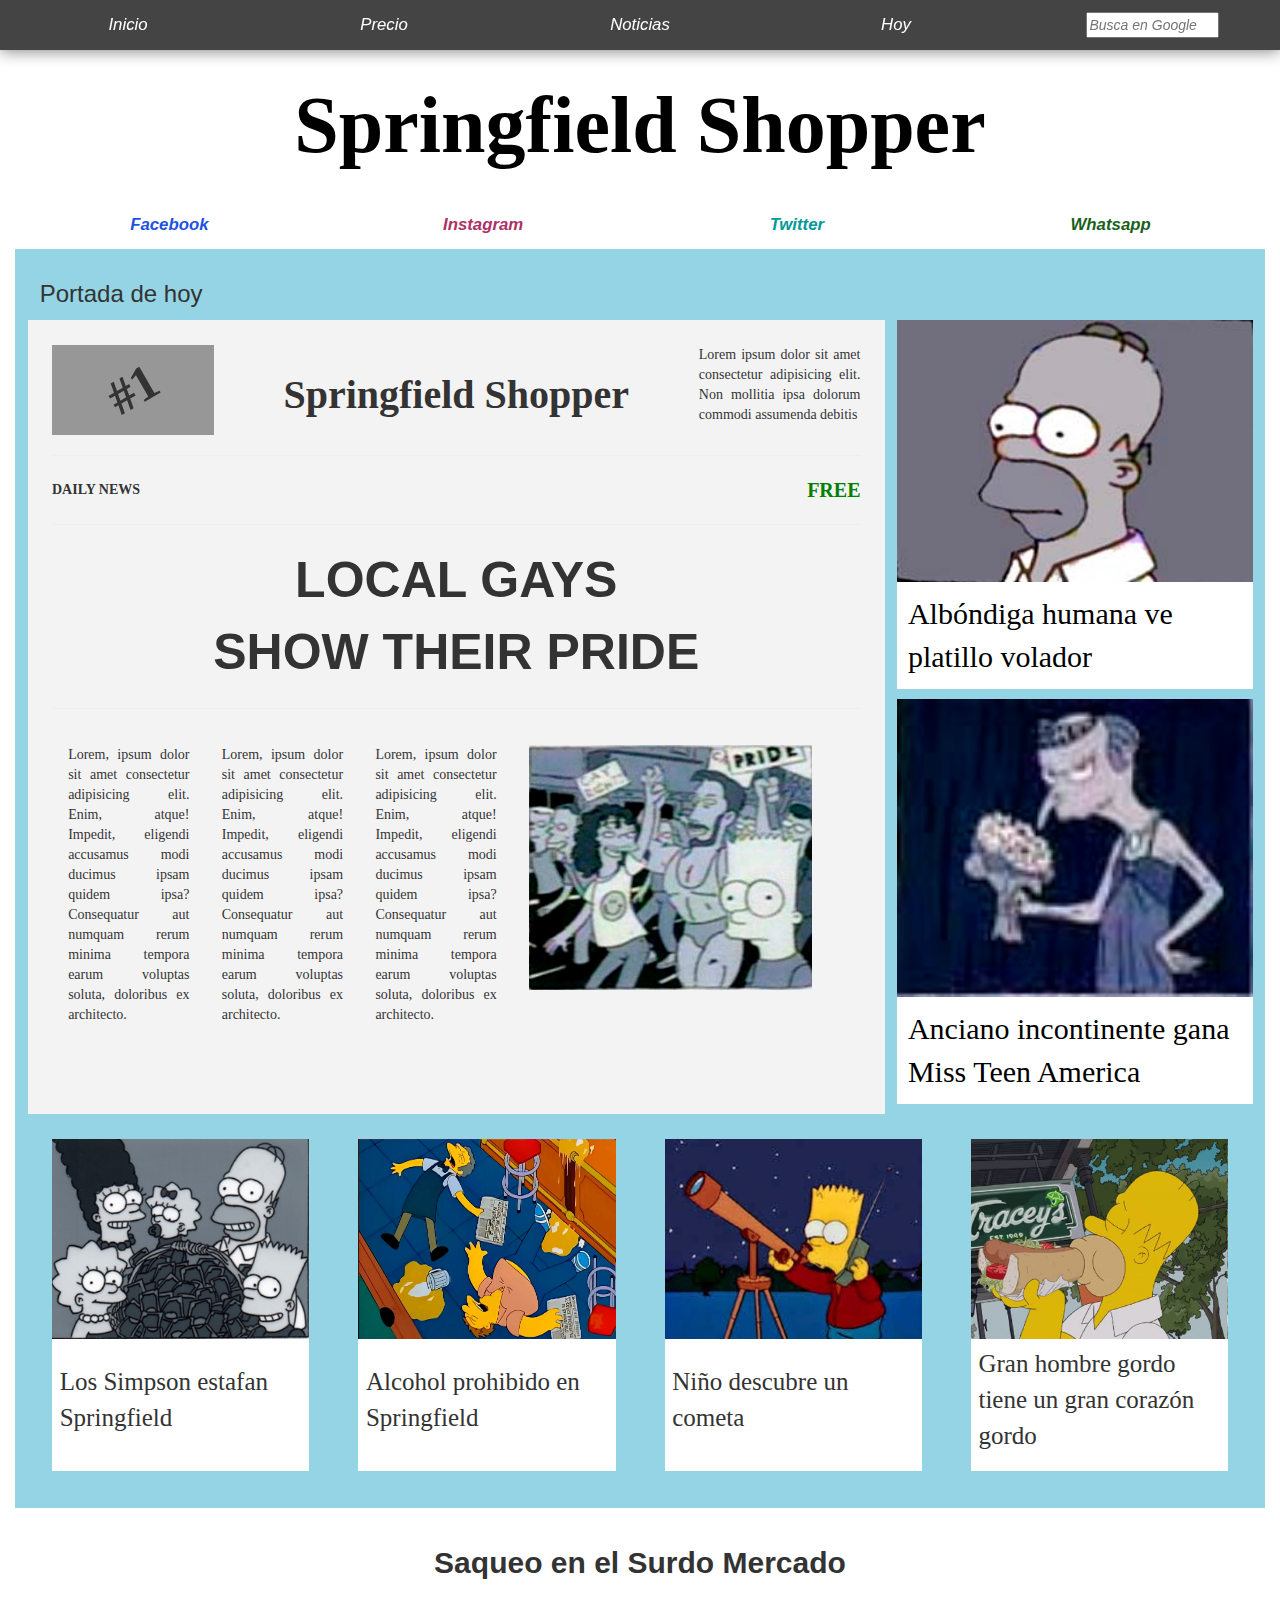
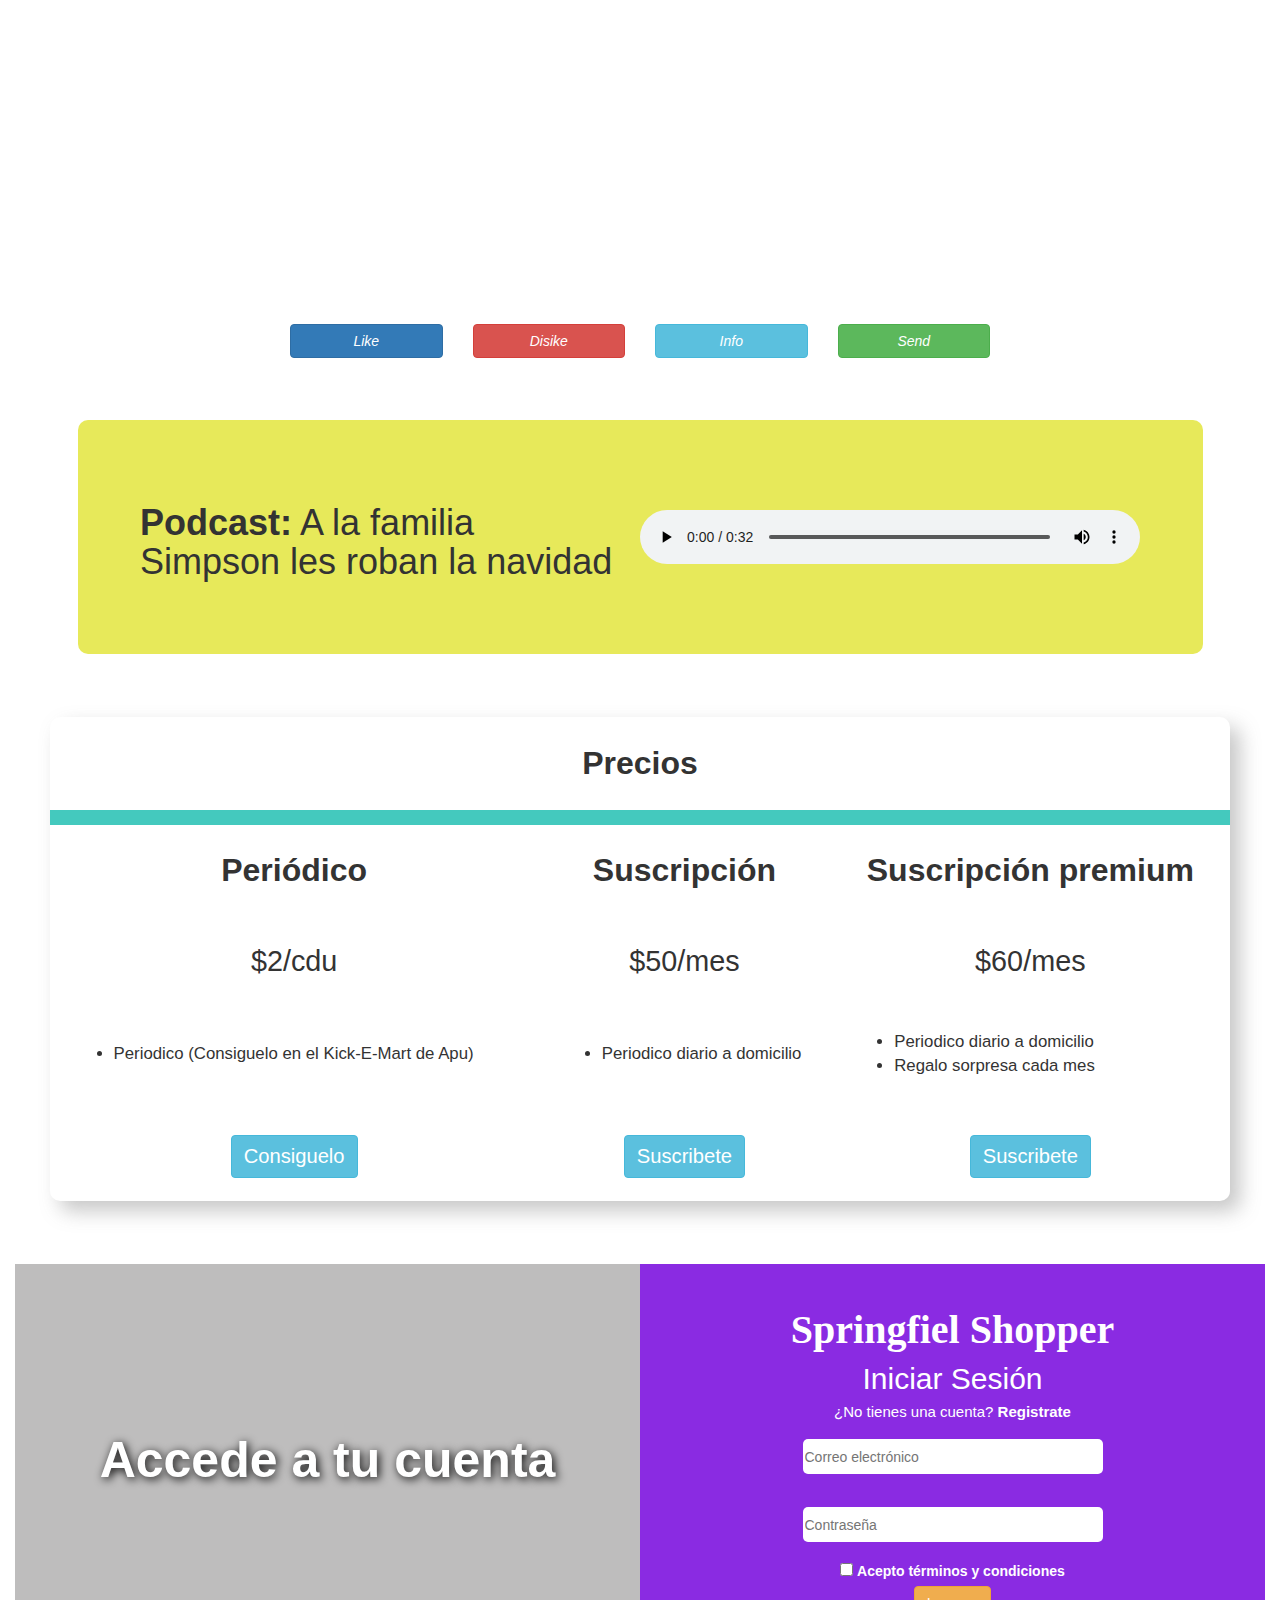
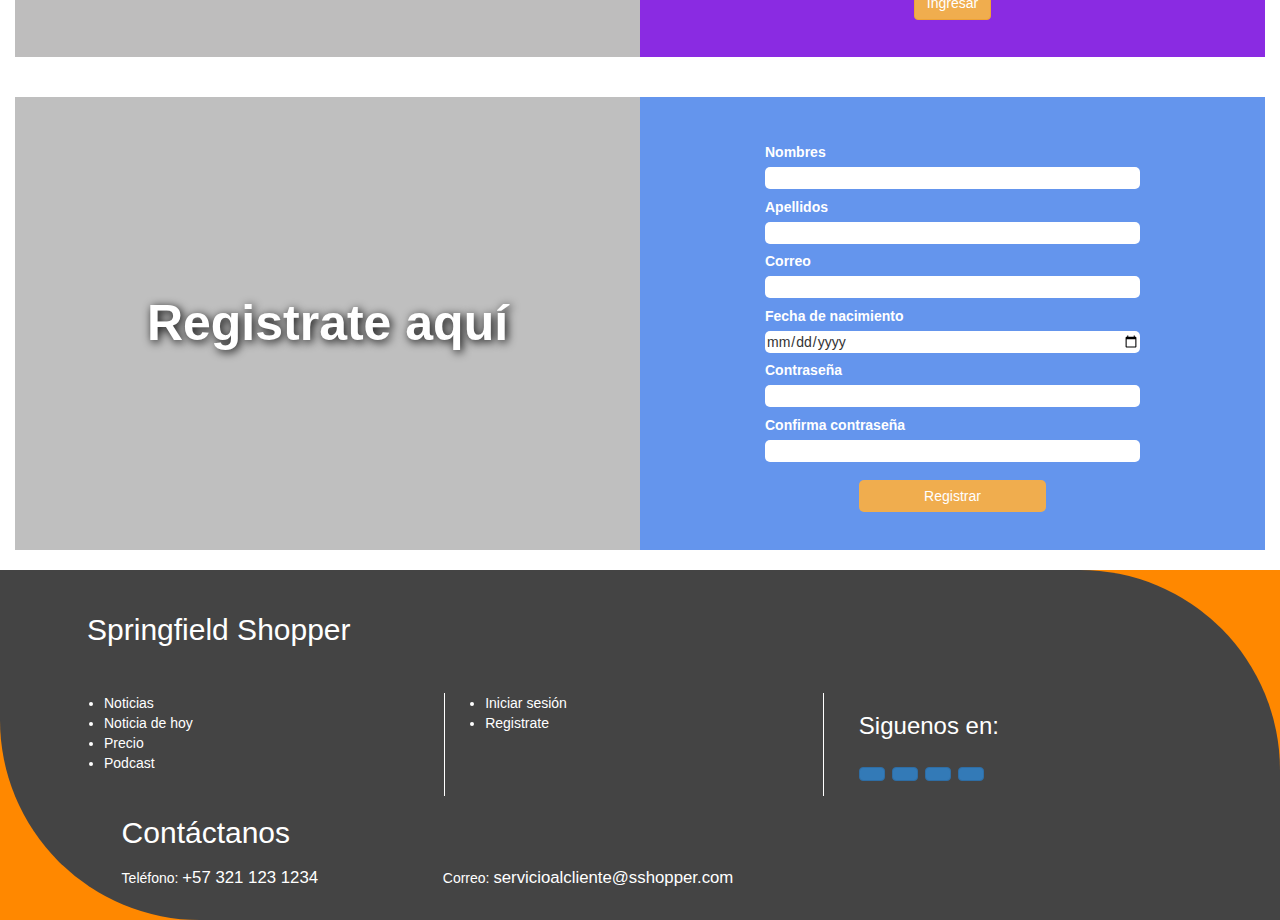
==== index.html @ ce27f29b "ortografia corregida" ====
<!DOCTYPE html>
<html lang="es">

<head>
    <meta charset="UTF-8">
    <meta http-equiv="X-UA-Compatible" content="IE=edge">
    <meta name="viewport" content="width=device-width, initial-scale=1.0">
    <link rel="shortcut icon" href="img/favicon.ico" type="image/x-icon">
    <link rel="stylesheet" href="https://maxcdn.bootstrapcdn.com/bootstrap/3.3.7/css/bootstrap.min.css"
        integrity="sha384-BVYiiSIFeK1dGmJRAkycuHAHRg32OmUcww7on3RYdg4Va+PmSTsz/K68vbdEjh4u" crossorigin="anonymous" />
    <link rel="stylesheet" href="https://use.fontawesome.com/releases/v5.8.1/css/all.css"
        integrity="sha384-50oBUHEmvpQ+1lW4y57PTFmhCaXp0ML5d60M1M7uH2+nqUivzIebhndOJK28anvf" crossorigin="anonymous">
    <link rel="stylesheet" href="style.css">
    <title>Springfield Shopper</title>
</head>

<body>
    <div class="container-fluid">
        <header>
            <nav>
                <div>
                    <a href="#"><i class="fas fa-home"> Inicio</i></a>
                </div>
                <div>
                    <a href="#precioss"><i class="fas fa-dollar-sign"> Precio</i></a>
                </div>
                <div>
                    <a href="#noticias2"><i class="fas fa-indent"> Noticias</i></a>
                </div>
                <div>
                    <a href="#articulo"><i class="fas fa-calendar-week"> Hoy</i></a>
                </div>
                <div class="buscar">
                    <form class="formulario" target="_blank" action="https://www.google.com/">
                        <i class="fas fa-search" style="color:white"> <input class="buscador" type="text"
                                placeholder="Busca en Google" autocomplete="name" style="color:black"></i>
                    </form>
                </div>
            </nav>
        
            <div class="titulo">
                <span>Springfield Shopper</span>
            </div>
            <div class="row redes">
                <div class="col-md-3">
                    <a href="https://www.facebook.com/" target="_blank"><i class="fab fa-facebook-f"
                            style="color:rgb(30, 82, 226)"> Facebook</i></a>
                </div>
                <div class="col-md-3">
                    <a href="https://www.instagram.com/" target="_blank"><i class="fab fa-instagram"
                            style="color:rgb(172, 50, 101)"> Instagram</i></a>
                </div>
                <div class="col-md-3">
                    <a href="https://www.twitter.com/" target="_blank"><i class="fab fa-twitter"
                            style="color:rgb(0, 153, 153)"> Twitter</i></a>
                </div>
                <div class="col-md-3">
                    <a href="https://web.whatsapp.com/" target="_blank"><i class="fab fa-whatsapp"
                            style="color:rgb(27, 95, 27)"> Whatsapp</i></a>
                </div>
            </div>
        </header>
            <section id="inicio">
            <div class="contenido">
                <div class="textoInicial">
                    <h3>Portada de hoy</h3>
                </div>
                <div class="contenedor2">
                    <article class="portada" id="articulo">
                        <div class="encabezado">
                            <div class="uno"><span>#1</span></div>
                            <h2 class="tituloPortada">Springfield Shopper</h2>
                            <div class="miniParrafo">
                                <p>
                                    Lorem ipsum dolor sit amet consectetur adipisicing elit. Non mollitia ipsa dolorum
                                    commodi
                                    assumenda debitis
                                </p>
                            </div>
                        </div>
                        <hr>
                        <div class="daily">
                            <div><strong>DAILY NEWS</strong></div>
                            <div class="precio"><strong>FREE</strong></div>
                        </div>
                        <hr>
                        <div class="local"><strong>LOCAL GAYS<br>SHOW THEIR PRIDE</strong></div>
                        <hr>
                        <div class="textos">
                            <div class="parrafo">
                                <p>
                                    Lorem, ipsum dolor sit amet consectetur adipisicing elit. Enim, atque! Impedit,
                                    eligendi
                                    accusamus modi ducimus ipsam quidem ipsa? Consequatur aut numquam rerum minima
                                    tempora
                                    earum   
                                    voluptas soluta, doloribus ex architecto.
                                </p>
                            </div>
                            <div class="parrafo">
                                <p>
                                    Lorem, ipsum dolor sit amet consectetur adipisicing elit. Enim, atque! Impedit,
                                    eligendi
                                    accusamus modi ducimus ipsam quidem ipsa? Consequatur aut numquam rerum minima
                                    tempora
                                    earum
                                    voluptas soluta, doloribus ex architecto.
                                </p>
                            </div>
                            <div class="parrafo">
                                <p>
                                    Lorem, ipsum dolor sit amet consectetur adipisicing elit. Enim, atque! Impedit,
                                    eligendi
                                    accusamus modi ducimus ipsam quidem ipsa? Consequatur aut numquam rerum minima
                                    tempora
                                    earum
                                    voluptas soluta, doloribus ex architecto.
                                </p>
                            </div>
                            <div class="imagen">
                                <img src="img/imagen1.jpg" alt="Imagen de portada del periodico de hoy">
                            </div>
                        </div>
                    </article>
                    <aside>
                        <a href="#">
                            <div class="noticiaDerecha noticia1">
                                <img src="img/foto-homero.jpg" alt="Foto de Homero Simpsom">
                                <p>Albóndiga humana ve platillo volador</p>
                            </div>
                        </a>
                        <a href="#">
                            <div class="noticiaDerecha noticia2">
                                <img class="img-responsive" src="img/miss-Burns.jpg" alt="Señor Burns vestido de reina">
                                <p>Anciano incontinente gana Miss Teen America</p>
                            </div>
                        </a>
                    </aside>
                    <div class="contenidoInferior" id="noticias2">
                        <div class="noticiaInferior noticia3">
                            <img class="img-responsive" src="img/familia-simpson.png"
                                alt="Los Simpsons con una canasta de dinero">
                            <p>Los Simpson estafan Springfield</p>
                        </div>
                        <div class="noticiaInferior noticia4">
                            <img class="img-responsive" src="img/borrachos-sin-alcohol.jpg" alt="Borrachos sin alcohol">
                            <p>Alcohol prohibido en Springfield</p>
                        </div>
                        <div class="noticiaInferior noticia5">
                            <img class="img-responsive" src="img/bart-cometa.jpg" alt="Borrachos sin alcohol">
                            <p>Niño descubre un cometa</p>
                        </div>
                        <div class="noticiaInferior noticia6">
                            <img class="img-responsive" src="img/homero-comiendo.jpg" alt="Borrachos sin alcohol">
                            <p>Gran hombre gordo tiene un gran corazón gordo</p>
                        </div>
                    </div>
                </div>
            </div>
            <div class="videoSeccion">
                <h2 class="text-center tituloVideo">Saqueo en el Surdo Mercado</h2>
                <div class="video">
                    <iframe width="560" height="315" src="https://www.youtube.com/embed/u6R6z0Lb7hE"
                        title="YouTube video player"
                        allow="accelerometer; autoplay; clipboard-write; encrypted-media; gyroscope; picture-in-picture"
                        allowfullscreen>
                    </iframe>
                    <div class="row">
                        <div class="col-md-3">
                            <button class="btn btn-block btn-primary" style="outline:none"><i class="fas fa-thumbs-up">
                                    Like</i></button>
                        </div>
                        <div class="col-md-3">
                            <button class="btn btn-block btn-danger" style="outline:none"><i class="fas fa-thumbs-down">
                                    Disike</i></button>
                        </div>
                        <div class="col-md-3">
                            <button class="btn btn-block btn-info" style="outline:none"><i class="fas fa-info-circle">
                                    Info</i></button>
                        </div>
                        <div class="col-md-3">
                            <button class="btn btn-block btn-success" style="outline:none"><i
                                    class="fas fa-paper-plane">
                                    Send</i></button>
                        </div>
                    </div>
                </div>
            </div>
            <div class="audio" id="podcastSection">
                <div class="podcastTitulo">
                    <h1>
                        <b>Podcast:</b> A la familia Simpson les roban la navidad
                    </h1>
                </div>
                <div class="podcast">
                    <audio src="audio/noticia-los-simpsons.mp3" controls></audio>
                </div>
            </div>
            <div class="tablaPrecios" id="precioss">
                <table>
                    <tr class="tituloPrecios">
                        <th colspan="3">Precios</th>
                    </tr>
                    <tr>
                        <th>Periódico</th>
                        <th>Suscripción</th>
                        <th>Suscripción premium</th>
                    </tr>
                    <tr class="valores">
                        <td>$2/cdu</td>
                        <td>$50/mes</td>
                        <td>$60/mes</td>
                    </tr>
                    <tr class="listas">
                        <td>
                            <ul>
                                <li>Periodico (Consiguelo en el Kick-E-Mart de Apu)</li>
                            </ul>
                        </td>
                        <td>
                            <ul>
                                <li>Periodico diario a domicilio</li>
                            </ul>
                        </td>
                        <td>
                            <ul>
                                <li>Periodico diario a domicilio</li>
                                <li>Regalo sorpresa cada mes</li>
                            </ul>
                        </td>
                    </tr>
                    <tr class="botonesTabla">
                        <td>
                            <button class="btn btn-default btn-info">Consiguelo</button>
                        </td>
                        <td>
                            <button class="btn btn-default btn-info">Suscribete</button>
                        </td>
                        <td>
                            <button class="btn btn-default btn-info">Suscribete</button>
                        </td>
                    </tr>
                </table>
            </div>
            <div class="preciosSeccion">
                <div class="oferta">
                    <span class="text-center">
                        <strong>
                            Accede a tu cuenta <i class="fas fa-arrow-right"></i>
                        </strong>
                    </span>
                </div>
                <div class="login text-center" id="inicioSesion">
                    <div class="tituloLogin">
                        <span>Springfiel Shopper</span>
                    </div>
                    <div class="titulo2Login">
                        <span>
                            Iniciar Sesión
                        </span>
                    </div>
                    <div class="titulo3Login">
                        <span>
                            ¿No tienes una cuenta? <a href="#"><strong>
                                <a href="#registroSeccion" style="color:white">Registrate</a>
                            </strong></a>
                        </span>
                    </div>
                    <form>
                        <div>
                            <i class="fas fa-envelope-square"></i>
                            <input type="email" autocomplete="email" placeholder="Correo electrónico" required>
                        </div>
                        <div>
                            <i class="fas fa-key"></i>
                            <input type="password" autocomplete="current-password" placeholder="Contraseña" required>
                        </div>
                        <div>
                            <input type="checkbox" name="Terminos y condiciones" required>
                            <label>Acepto términos y condiciones</label>
                        </div>
                        <div>
                            <input class="btn btn-default btn-warning" type="submit" value="Ingresar">
                        </div>
                    </form>
                </div>
            </div>
            <div class="registro" id="registroSeccion">
                <div class="registroTitulo">
                    <div class="fondo">
                        <span>Registrate aquí <i class="fas fa-arrow-right"></i></span>
                    </div>
                </div>
                <div class="registroDatos">
                    <form action="#">
                        <label>Nombres</label>
                        <input type="text" autocomplete="name" required>
                        <label>Apellidos</label>
                        <input type="text" autocomplete="name" required>
                        <label>Correo</label>
                        <input type="email" autocomplete="email" required>
                        <label>Fecha de nacimiento</label>
                        <input type="date" required>
                        <label>Contraseña</label>
                        <input type="password" autocomplete="current-password" required>
                        <label>Confirma contraseña</label>
                        <input type="password" autocomplete="current-password" required>
                        <input class="btn btn-default btn-warning" type="submit" value="Registrar">
                    </form>
                </div>
            </div>
        </section>
        <footer>
            <div class="fondoFooter">
                <div class="tituloFooter">
                    <h2>Springfield Shopper</h2>
                </div>
                <div class="seccionUno">
                    <ul>
                        <li>
                            <a href="#noticias2">Noticias</a>
                        </li>
                        <li>
                            <a href="#articulo">Noticia de hoy</a>
                        </li>
                        <li>
                            <a href="#precioss">Precio</a>
                        </li>
                        <li>
                            <a href="#podcastSection">Podcast</a>
                        </li>
                    </ul>
                </div>
                <div class="seccionDos">
                    <ul>
                        <li>
                            <a href="#inicioSesion">Iniciar sesión</a>
                        </li>
                        <li>
                            <a href="#registroSeccion">Registrate</a>
                        </li>
                    </ul>
                </div>
                <div class="seccionTres">
                    <div class="siguenos">
                        <h3>Siguenos en:</h3>
                    </div>
                    <div class="redesFooter">
                        <ul>
                            <li>
                                <button class="btn btn-default btn-primary botonFb">
                                    <i class="fab fa-facebook-f"></i>
                                </button>
                            </li>
                            <li>
                                <button class="btn btn-default btn-primary botonIns">
                                    <i class="fab fa-instagram"></i>
                                </button>
                            </li>
                            <li>
                                <button class="btn btn-default btn-primary botonTwtt">
                                    <i class="fab fa-twitter"></i>
                                </button>
                            </li>
                            <li>
                                <button class="btn btn-default btn-primary botonWasp">
                                    <i class="fab fa-whatsapp"></i>
                                </button>
                            </li>
                        </ul>
                    </div>
                </div>
                <div class="contactanos">
                    <div class="tituloContact">
                        <h2>Contáctanos</h2>
                    </div>
                    <div class="telefono">
                        <span>Teléfono: </span><a href="tel:+573211231234">+57 321 123 1234</a>
                    </div>
                    <div class="correo">
                        <span>Correo: </span><a
                            href="mailto:servicioalcliente@sshopper.com">servicioalcliente@sshopper.com</a>
                    </div>
                </div>
            </div>
        </footer>
    </div>
    <script src="botonesFooter.js"></script>
</body>
</html>
---- style.css ----
nav {
    background-color: rgb(68, 68, 68);
    width: 100%;
    height: 50px;
    display: flex;
    align-items: center;
    justify-content: center;
    position: fixed;
    z-index: 100;
    box-shadow: 0px 1px 15px gray;
    top:0;
    left: 0;
}
nav div {
    width: 20%;
    display: flex;
    justify-content: center;
    text-align: center;
}

nav div a {
    width: 100%;
    font-size: larger;
    color: white;
}

nav div input {
    width: 70%;
    outline: none;
}

@media all and (max-width:420px){
    nav div i input {
        display: none;
    }
    nav div a {
        font-size: small;
    }
    .buscar {
        width: 5%;
    }
}

.titulo {
    margin-top: 50px;
    width: 100%;
    height: 150px;
    background-color: white;
    display: flex;
    align-items: center;
    font-weight: bold;
}

.titulo span {
    width: 100%;
    text-align: center;
    color:black;
    font-size: 80px;
    font-family: 'Times New Roman', Times, serif;
    justify-content: center;
}

@media screen and (max-width:730px){
    .titulo span {
        font-size: 50px;
    }
}

.redes {
    width: 800px;
    width: inherit;
    text-align: center;
    background-color: transparent;
    padding: 1%;
}

.redes div i {
    color: white;
    font-size: larger;
    font-weight: bold;
}

.redes div i:hover {
    text-decoration: underline;
}

.textoInicial {
    margin: 1%;
    font-weight: bold;
    font-size: larger   ;
}

.contenido {
    width: 100%;
    background-color: rgb(148, 212, 228);
    padding: 1%;
    padding-top: 1%;
}

.portada {
    width: 70%;
    /* max-height: 815px; */
    background-color: rgb(243, 243, 243);
    font-family: 'Times New Roman', Times, serif;
    padding: 2%;
}

.encabezado {
    display: flex;
    align-items: center;
}

.uno {
    width: 20%;
    height: 90px;
    background-color: rgb(151, 151, 151);
    display: flex;
    align-items: center;
    justify-content: center;
    font-size: 50px;
    font-weight: bolder;
}

.uno span {
    transform: rotate(-30deg);
}

.tituloPortada {
    width: 60%;
    text-align: center;
    font-size: 40px;
    font-weight: bold;
}

.miniParrafo {
    width: 20%;
    text-align: justify;
}

.daily {
    display: flex;
    align-items: center;
}

.daily div {
    width: 50%;
}

.precio {
    width: 50%;
    text-align: right;
    font-size: 20px;
    color: green;
}

.local {
    text-align: center;
    font-size: 50px;
    font-family: Arial, Helvetica, sans-serif;
}

@media screen and (max-width:730px){
    .local {
        font-size: 30px;
    }
    .tituloPortada {
        font-size: 20px;
    }
    .portada p {
        font-size: 50%;
    }
}

.textos {
    display: flex;
}

.parrafo {
    width: 19%;
    text-align: justify;
    padding: 2%;
}

.parrafo p {
    word-wrap: break-word;
    font-size: 100%;
}

@media screen and (max-width:700px){
    .parrafo p {
        font-size: 70%;
    }
}

.imagen {
    width: 39%;
    padding: 2%;
}

.imagen img {
   width: 100%;
}

@media screen and (max-width:440px){
    .textos {
        flex-wrap: wrap;
    }
    .imagen {
        width: 100%;
        order: 1;
    }
    .parrafo {
        width: 30%;
        order: 2;
    }
}

.contenedor2 {
    display: flex;
    flex-wrap: wrap;
}

aside {
    width: 29%;
    margin-left: 1%;
}

.noticiaDerecha {
    background-color: white;
}

aside img {
    width: 100%;
}

aside div p {
    width: 100%;
    font-size: 30px;
    color: black;
    font-family: 'Times New Roman', Times, serif;
    padding: 3%;
}

.contenidoInferior {
    width: 100%;
    display: flex;
}

.contenidoInferior .noticiaInferior {
    width: 25%;
    margin: 2%;
    background-color: white;
    display: flex;
    flex-wrap: wrap;
    cursor: pointer;
}

.contenidoInferior .noticiaInferior img {
    width: 100%;
    height: 200px;
}

.contenidoInferior .noticiaInferior p {
    width: 100%;
    font-family: 'Times New Roman', Times, serif;
    font-size: 25px;
    padding: 3%;
}

@media screen and (max-width:963px){
    aside {
        width: 100%;
        padding: 0;
        margin: 0;
    }
    .noticiaDerecha {
        width: 97%;
        max-height: 300px;
        display: flex;
        margin: 1%;
    }
    .contenidoInferior{
        width: 100%;
        flex-wrap: wrap;
    }
    .contenidoInferior .noticiaInferior, .portada {
        width: 100%;
    }
    .contenidoInferior .noticiaInferior img, .noticiaDerecha img  {
        width: 45%;
        height: auto;
    }
    .contenidoInferior .noticiaInferior p, .noticiaDerecha p {
        width: 55%;
        font-size: 40px;
    }
    .contenidoInferior {
        padding: 0;
    }
    .portada {
        height: auto;
        margin-bottom: 5%;
    }
}

@media screen and (max-width:530px){
    .noticiaDerecha p, .contenidoInferior .noticiaInferior p {
        font-size: 100%;
    }
}

.tituloVideo {
    margin-top: 3%;
    font-weight: bold;
    font-family: sans-serif;
}

.video {
    width: 100%;
    max-width: 700px;
    margin: auto;
    margin-top: 2%;
}

.video iframe {
    width: 100%;
    border: none;
}

.audio {
    display: flex;
    margin: 5%;
    background-color: rgb(231, 233, 90);
    left: 0;
    padding: 5%;
    border-radius: 10px;
    flex-wrap: wrap;
}

.podcastTitulo {
    width: 50%;
    display: flex;
    justify-content: flex-end;
    align-items: center;
    padding-right: 2%;
}

.podcast {
    width: 50%;
    display: flex;
    justify-content: flex-start;
    align-items: center;
}

.podcast audio {
    width: 100%;
    outline: none;  
}

.preciosSeccion {
    display: flex;
    width: 100%;
    margin-top: 5%;
    height: auto;
    flex-wrap: wrap;
}

.tablaPrecios {
    display: flex;
    justify-content: center;
    align-items: center;
}

table {
    width: 100%;
    max-width: 1180px;
    text-align: center;
    box-shadow: 10px 10px 20px rgba(128, 128, 128, 0.445);
    border-radius: 10px;
}

.tituloPrecios {
    border-bottom: 15px solid rgb(68, 201, 190);
}

td {
    padding: 2%;
    font-size: larger;
}

th {
    text-align: center;
    padding: 2%;
    font-size: xx-large;
}

.valores {
    font-size: x-large;
}

td {
    margin: 10px;
}
.listas {
    text-align: left;
}

.botonesTabla td button {
    font-size: larger;
}

.oferta {
    width: 50%;
    background-image: url(https://www.lavanguardia.com/files/image_948_465/uploads/2019/12/11/5fa5316a6d007.png);
}

.oferta span {
    background-color: rgba(82, 81, 81, 0.377);
    width: 100%;
    height: 100%;
    display: flex;
    align-items: center;
    justify-content: center;
    font-family: Arial, Helvetica, sans-serif;
    font-size: 50px;
    color: white;
    flex-wrap: wrap;
    text-shadow: 2px 2px 10px rgb(0 0 0);
}

.login {
    width: 50%;
    display: flex;
    flex-wrap: wrap;
    justify-content: center;
    background-color: blueviolet;
    padding: 3%;
    height: auto;
}

.login div {
    width: 100%;
    word-wrap: break-word;
}

.login div span, label {
    color: white;
}

.login .tituloLogin {
    font-size: 40px;
    font-family: 'Times New Roman', Times, serif;
    font-weight: bolder;
}

.login .titulo2Login {
    font-size: 30px;
}

.login .titulo3Login {
    font-size: 15px;
}

.login form {
    width: 100%;
    display: flex;
    flex-wrap: wrap;
    align-items: center;
}

.login form input[type="email"], .login form input[type="password"] {
    width: 80%;
    max-width: 300px;
    height: 35px;
    border-radius: 5px;
    border: none;
    outline: none;
    margin: 3%;
}

.registro {
    width: 100%;
    margin-top: 40px;
    display: flex;
    flex-wrap: wrap;
    margin-bottom: 20px;
}

.registro .fondo {
    width: 100%;
    height: 100%;
    background-color: rgba(94, 94, 94, 0.397);
    z-index: 1000;
    display: flex;
    justify-content: center;
    align-items: center;
    font-size: 50px;
    color: white;
    font-weight: bolder;
    text-shadow: 2px 2px 10px rgb(0 0 0);
}

.registroTitulo {
    width: 50%;
    background-image: url(https://hips.hearstapps.com/es.h-cdn.co/fotoes/images/noticias-cine/asi-hubiese-sido-springfield-el-spin-off-de-los-simpson/31368248-1-esl-ES/Asi-hubiese-sido-Springfield-el-spin-off-de-Los-Simpson.png?crop=1xw:0.7962674961119751xh;center,top&resize=980:*);
}

.registroTitulo, .oferta {
    background-attachment: fixed;
    background-repeat: no-repeat;
    background-size: cover;
    background-clip: padding-box;
    background-position: center;
}

.registroDatos {
    width: 50%;
    background-color: cornflowerblue;
    padding: 3%;
    padding-left: 10%;
    padding-right: 10%;
}

.registroDatos form {
    width: 100%;
    height: 100%;
    display: flex;
    flex-wrap: wrap;
}

.registroDatos form input {
    width: 100%;
    outline: none;
    border-radius: 5px;
    border: none;
}

.registroDatos form label {
    margin-top: 2%;
}

.registroDatos form input[type="submit"]{
    width: 50%;
    margin: auto;
    margin-top: 5%;
}

@media screen and (max-width:797px){
    .oferta, .registroTitulo, .podcastTitulo, .login, .registroDatos, .podcast {
        width: 100%;
    }
}

footer {
    width: 100%;
    height: 350px;
    background-color: rgb(255, 136, 0);
    position: absolute;
    left: 0;
}

.fondoFooter {
    width: 100%;
    height: inherit;
    background-color: rgb(68, 68, 68);
    border-top-right-radius: 200px;
    border-bottom-left-radius: 200px;
    display: flex;
    flex-wrap: wrap;
    color: white;
    padding-right: 5%;
    padding-left: 5%;
}

.tituloFooter, .contactanos, .seccionTres .siguenos,  .seccionTres .redesFooter, .contactanos .tituloContact {
    width: 100%;
}   

.seccionUno, .seccionDos, .seccionTres {
    width: 33%;
}

.tituloFooter {
    text-align: left;
    padding: 2%;
}

.seccionDos {
    border-right: 1px solid white;
    border-left: 1px solid white;
}

.seccionTres {
    display: flex;
    flex-wrap: wrap;
    padding-left: 3%;
}

.redesFooter ul{
    list-style: none;
    display: flex;
    margin: 0;
    padding: 0;
}

.redesFooter li {
    margin-right: 2%;
}

.seccionUno li a, .seccionDos li a {
    color: white;
}

.contactanos {
    width: 100%;
    max-width: 700px;
    display: flex;
    padding-left: 5%;
    padding-bottom: 2%;
    padding-top: 0;
    flex-wrap: wrap;
}

.contactanos .telefono, .contactanos .correo {
    width: 50%;;
}

.contactanos .telefono a, .contactanos .correo a {
    font-size: larger;
    color: white;
}

@media screen and (max-width:500px){
    .seccionUno, .seccionDos, .seccionTres, .contactanos .telefono, .contactanos .correo {
        width: 100%;
    }
    footer {
        height: auto;
    }
    .fondoFooter {
        border-top-right-radius: 70px;
        border-bottom-left-radius: 70px;
    }
}

@media screen and (max-width:680px){
    table {
        width: 10px;
        font-size: 10px;
    }
    .tituloPrecios th {
        font-size: larger;
    }
    th {
        font-size: small;
    }
    td {
        font-size: smaller;
    }
    .registro .fondo, .oferta span {
        font-size: 30px;
    }
    .valores {
        font-size: large;
    }
    table ul {
        padding-left: 10%;
    }
}
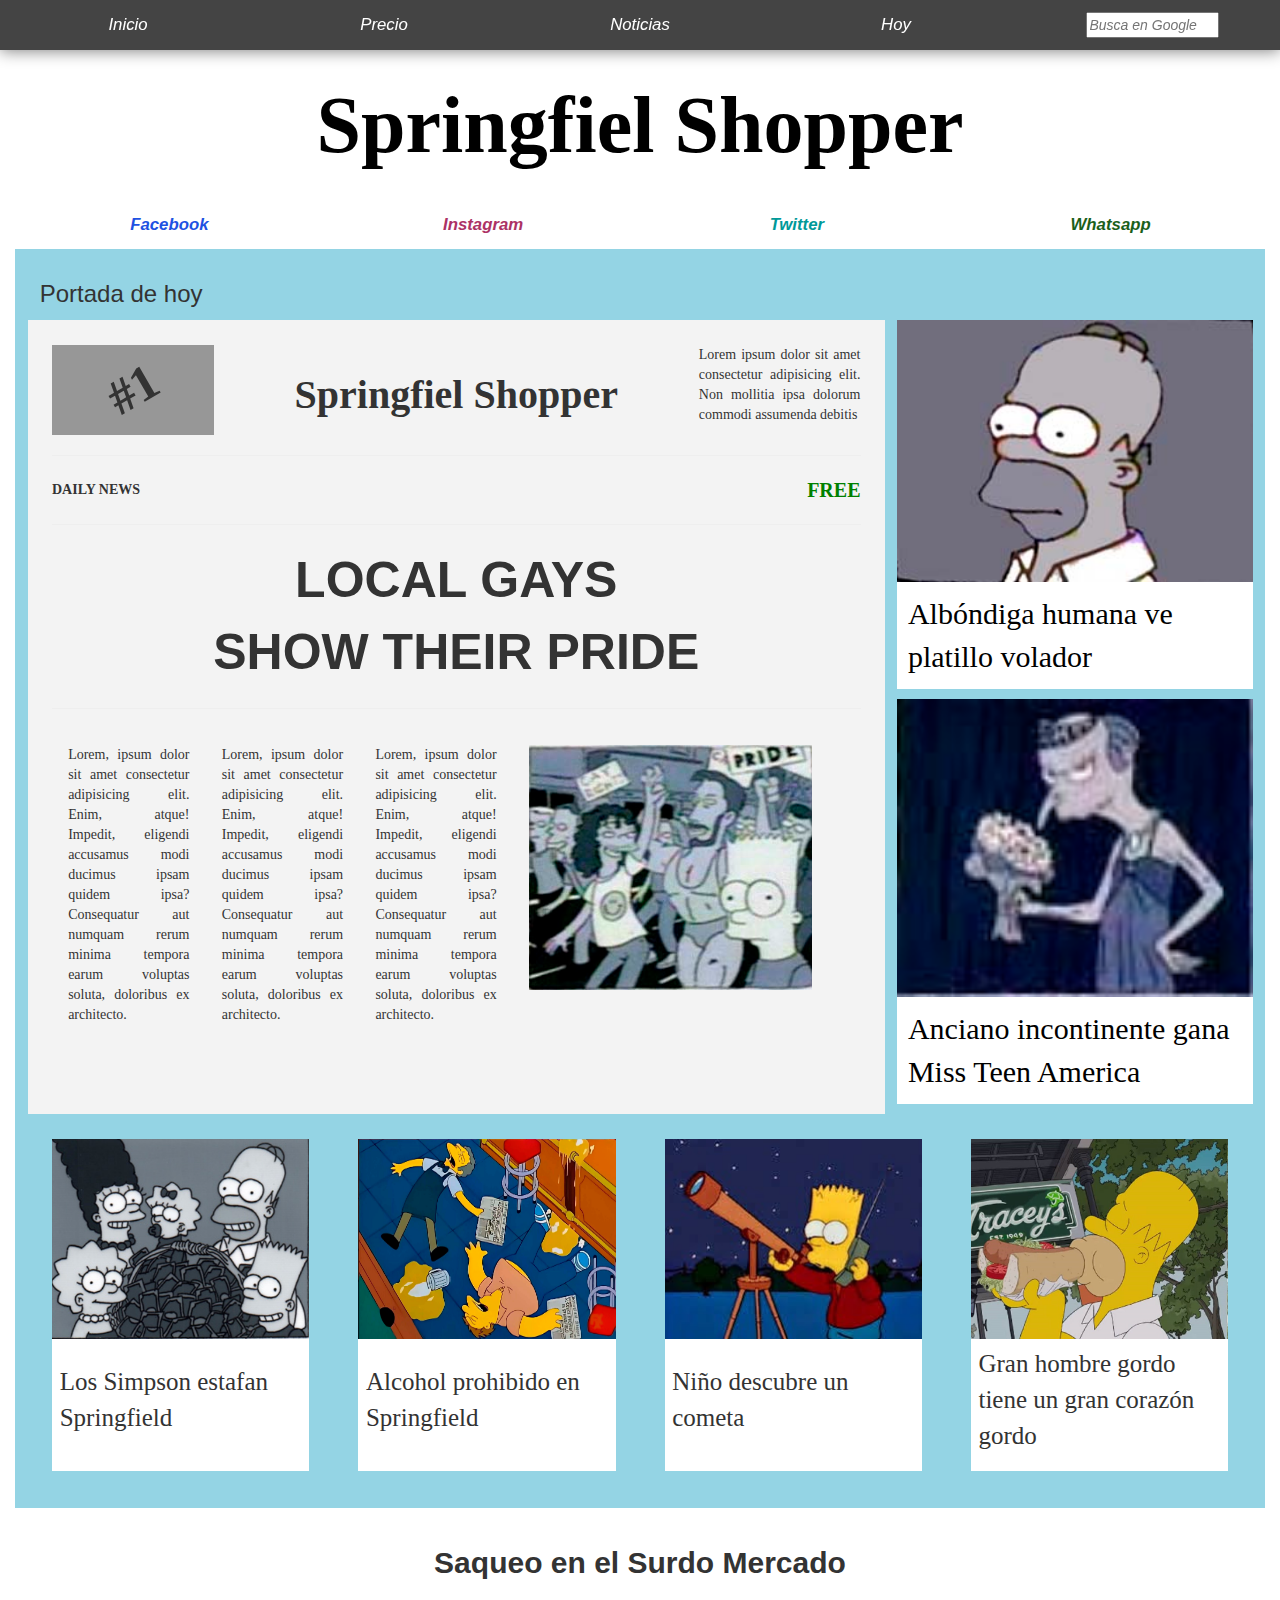
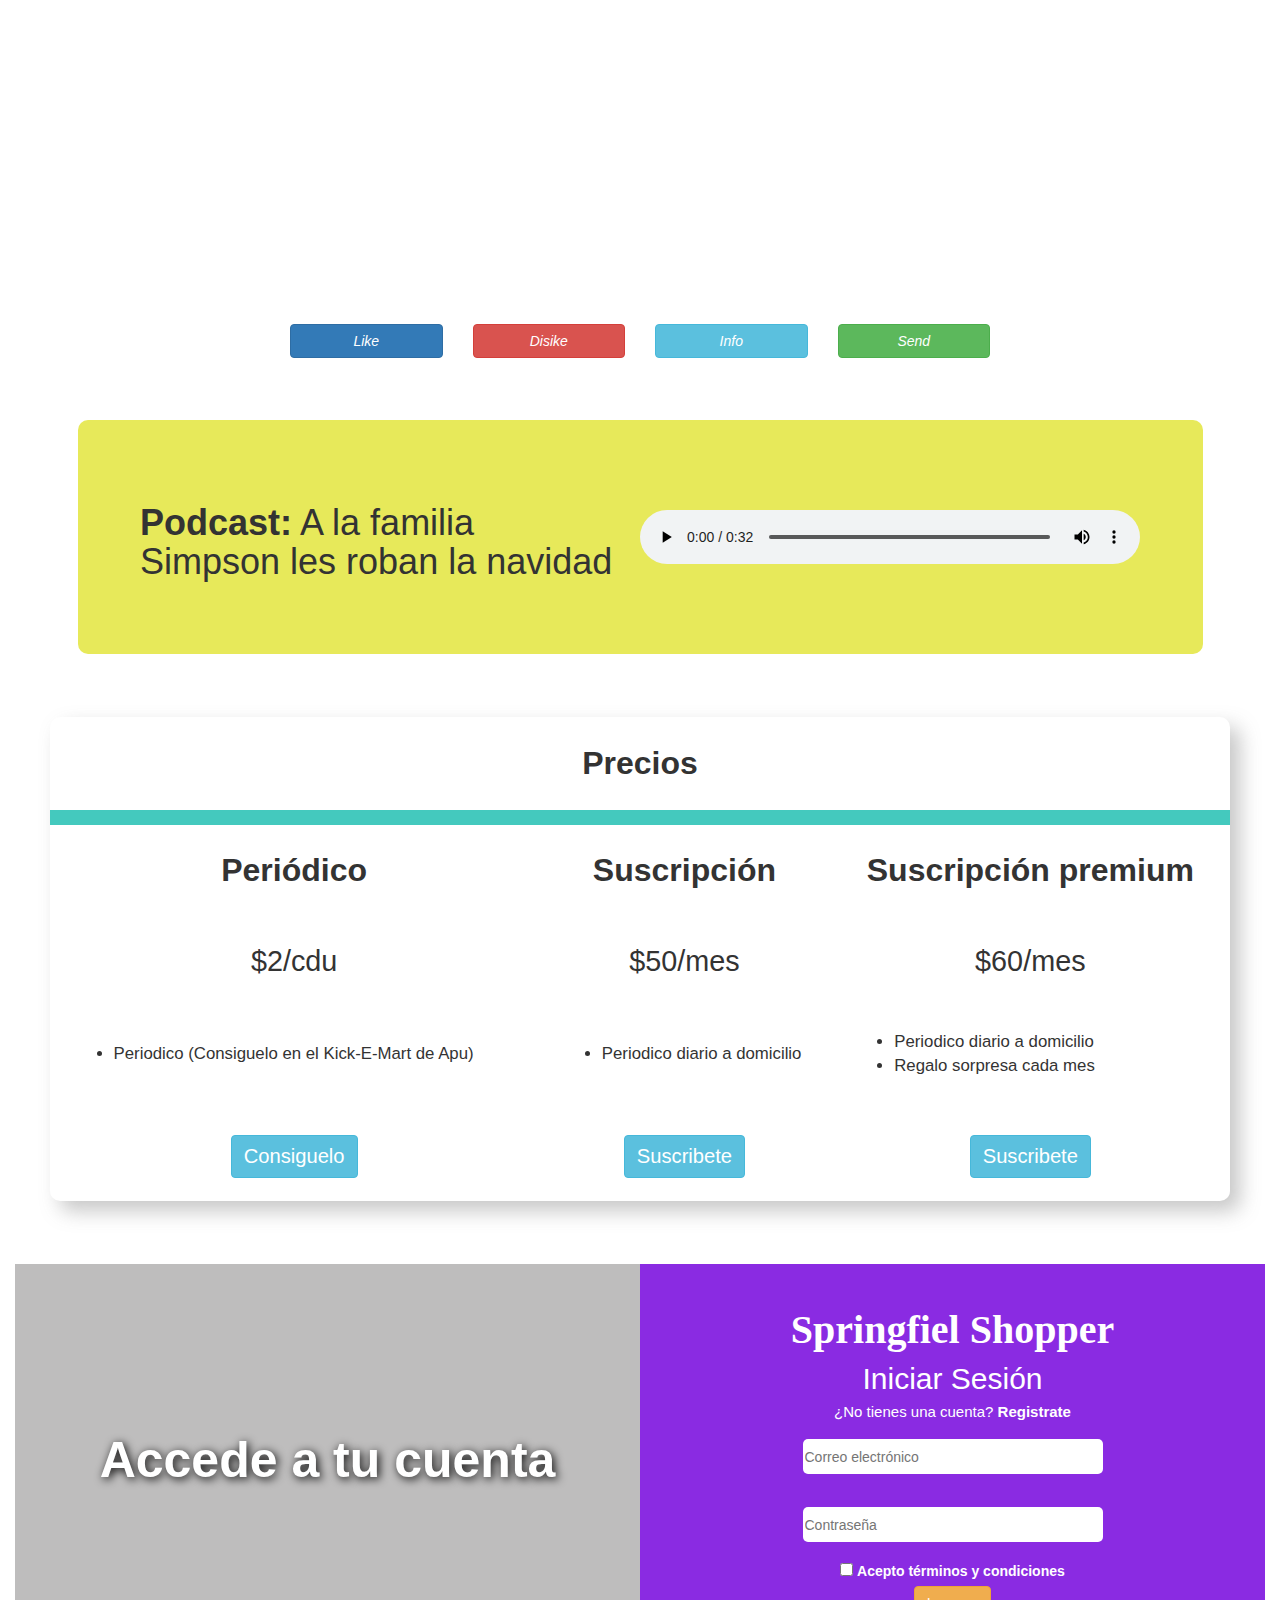
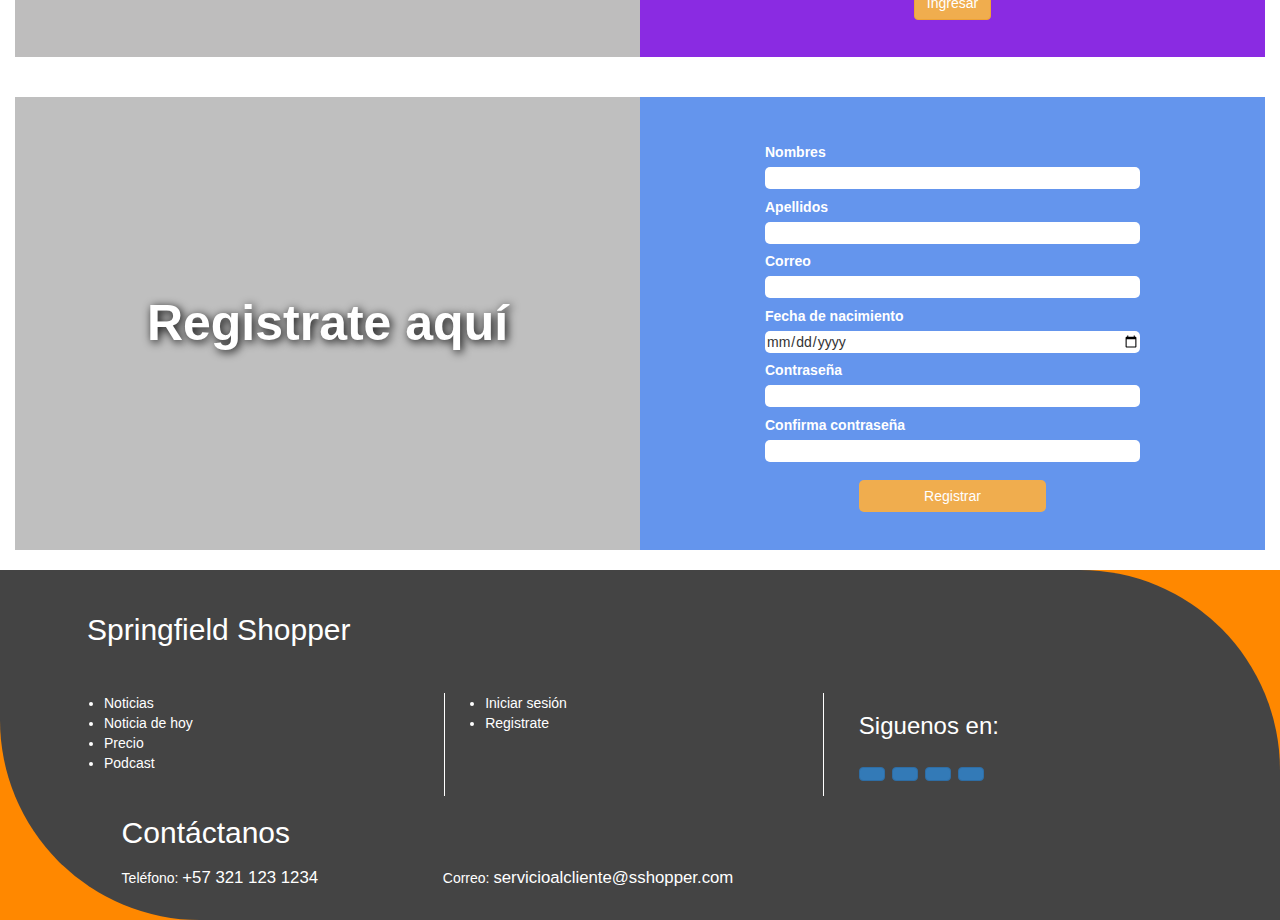
==== commit 57e62219: "iniciando con js" ====
--- a/index.html
+++ b/index.html
@@ -1,6 +1,5 @@
 <!DOCTYPE html>
 <html lang="es">
-
 <head>
     <meta charset="UTF-8">
     <meta http-equiv="X-UA-Compatible" content="IE=edge">
@@ -11,13 +10,13 @@
     <link rel="stylesheet" href="https://use.fontawesome.com/releases/v5.8.1/css/all.css"
         integrity="sha384-50oBUHEmvpQ+1lW4y57PTFmhCaXp0ML5d60M1M7uH2+nqUivzIebhndOJK28anvf" crossorigin="anonymous">
     <link rel="stylesheet" href="style.css">
-    <title>Springfield Shopper</title>
+    <title>Springfiel Shopper</title>
 </head>
 
 <body>
     <div class="container-fluid">
         <header>
-            <nav>
+            <nav class="barra">
                 <div>
                     <a href="#"><i class="fas fa-home"> Inicio</i></a>
                 </div>
@@ -39,7 +38,7 @@
             </nav>
         
             <div class="titulo">
-                <span>Springfield Shopper</span>
+                <span>Springfiel Shopper</span>
             </div>
             <div class="row redes">
                 <div class="col-md-3">
@@ -69,7 +68,7 @@
                     <article class="portada" id="articulo">
                         <div class="encabezado">
                             <div class="uno"><span>#1</span></div>
-                            <h2 class="tituloPortada">Springfield Shopper</h2>
+                            <h2 class="tituloPortada">Springfiel Shopper</h2>
                             <div class="miniParrafo">
                                 <p>
                                     Lorem ipsum dolor sit amet consectetur adipisicing elit. Non mollitia ipsa dolorum
@@ -386,5 +385,6 @@
         </footer>
     </div>
     <script src="botonesFooter.js"></script>
+    <script src="app.js"></script>
 </body>
 </html>--- a/style.css
+++ b/style.css
@@ -1,5 +1,5 @@
 nav {
-    background-color: rgb(68, 68, 68);
+    background-color: rgba(68, 68, 68);
     width: 100%;
     height: 50px;
     display: flex;
@@ -10,6 +10,20 @@
     box-shadow: 0px 1px 15px gray;
     top:0;
     left: 0;
+}
+@keyframes navBarra1 {
+    0%{
+        background-color: rgba(68, 68, 68);
+    } 100%{
+        background-color: rgba(68, 68, 68, 0.555);
+    }
+}
+@keyframes navBarra2 {
+    0%{
+        background-color: rgba(68, 68, 68, 0.555);
+    } 100%{
+        background-color: rgba(68, 68, 68);
+    }
 }
 nav div {
     width: 20%;
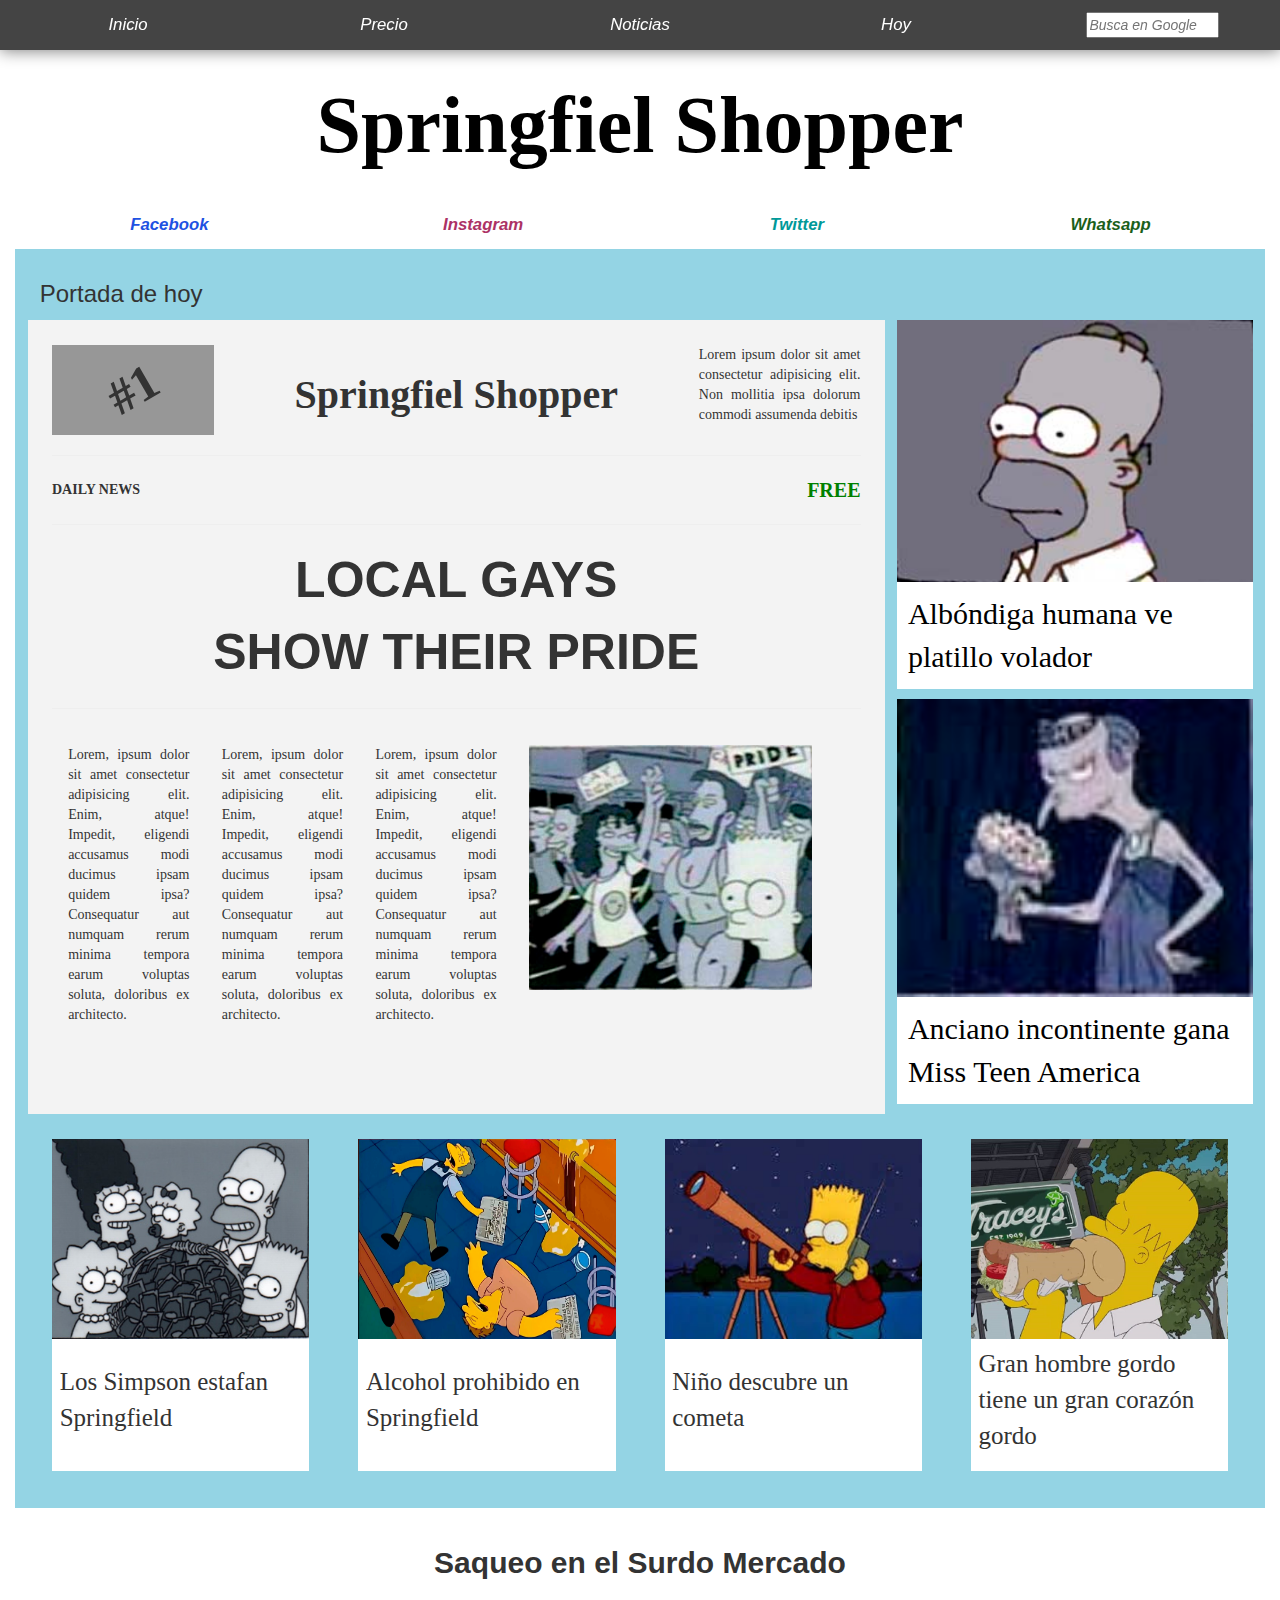
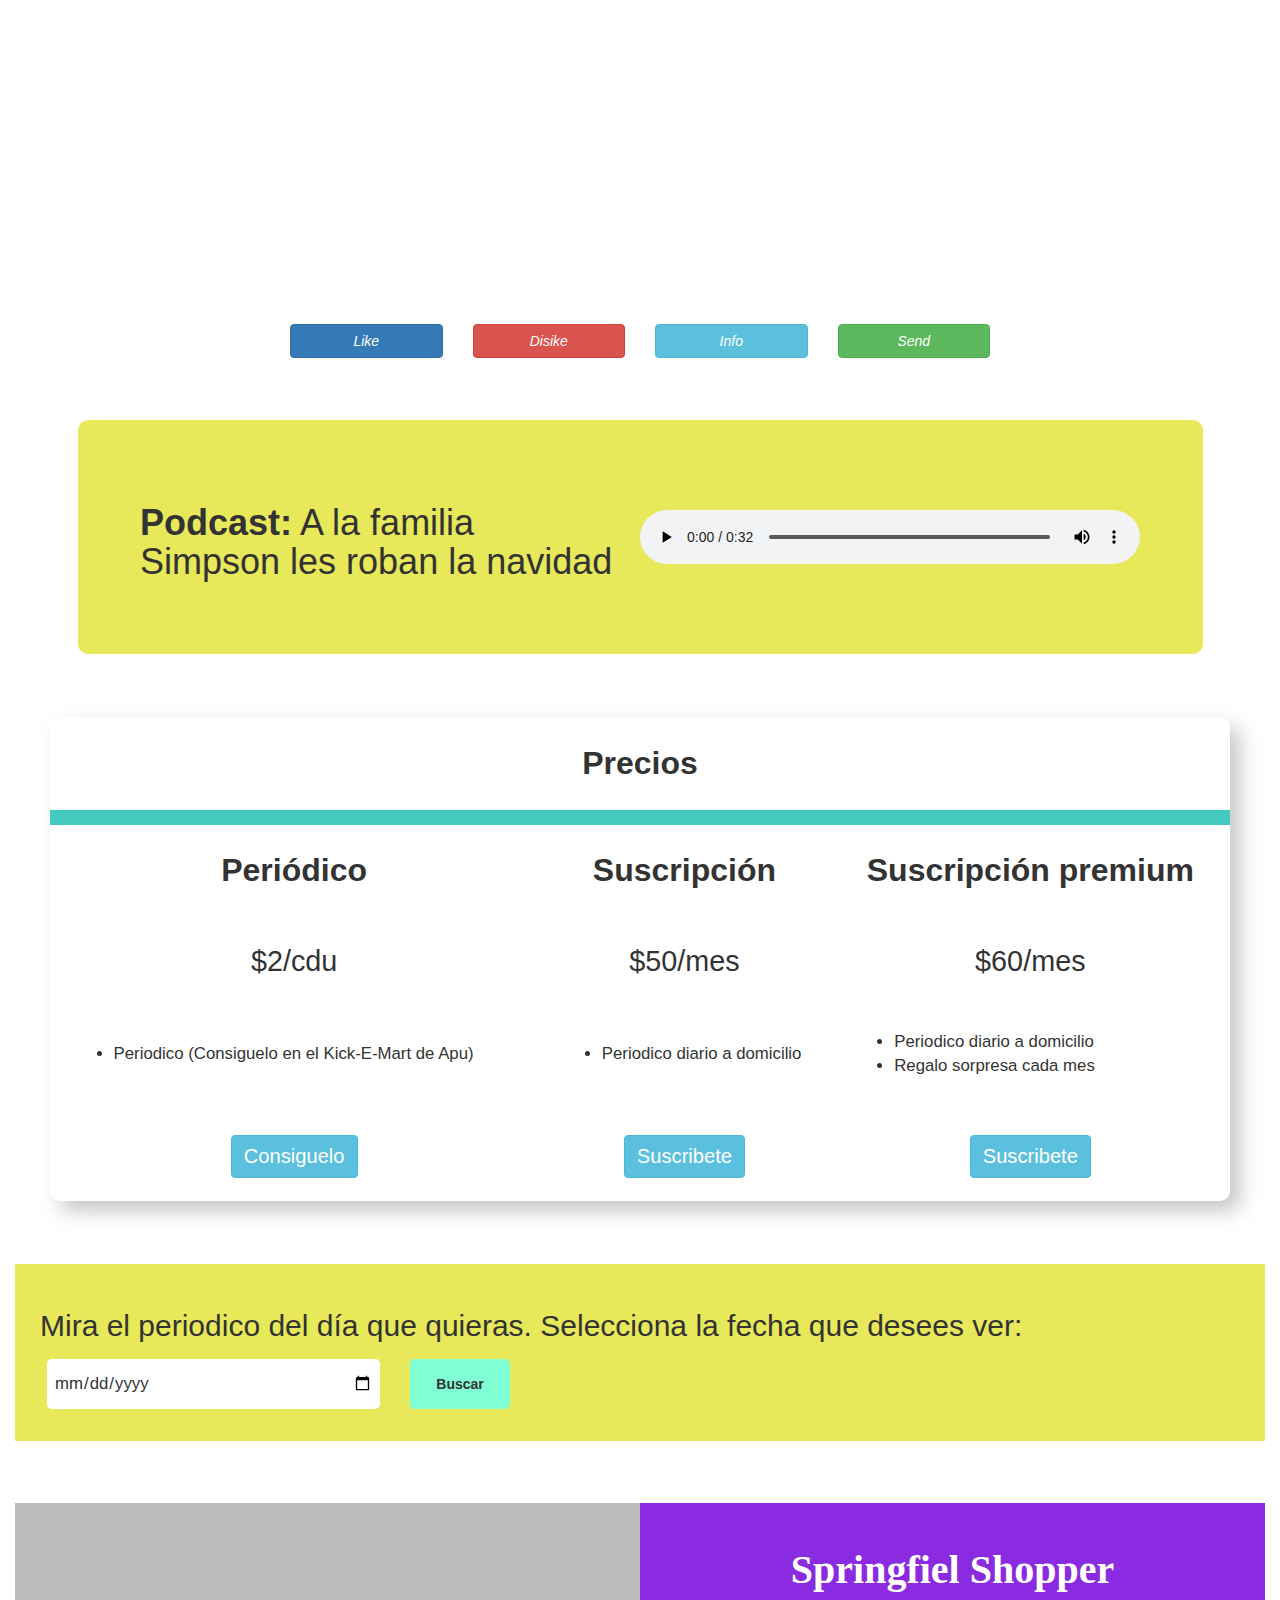
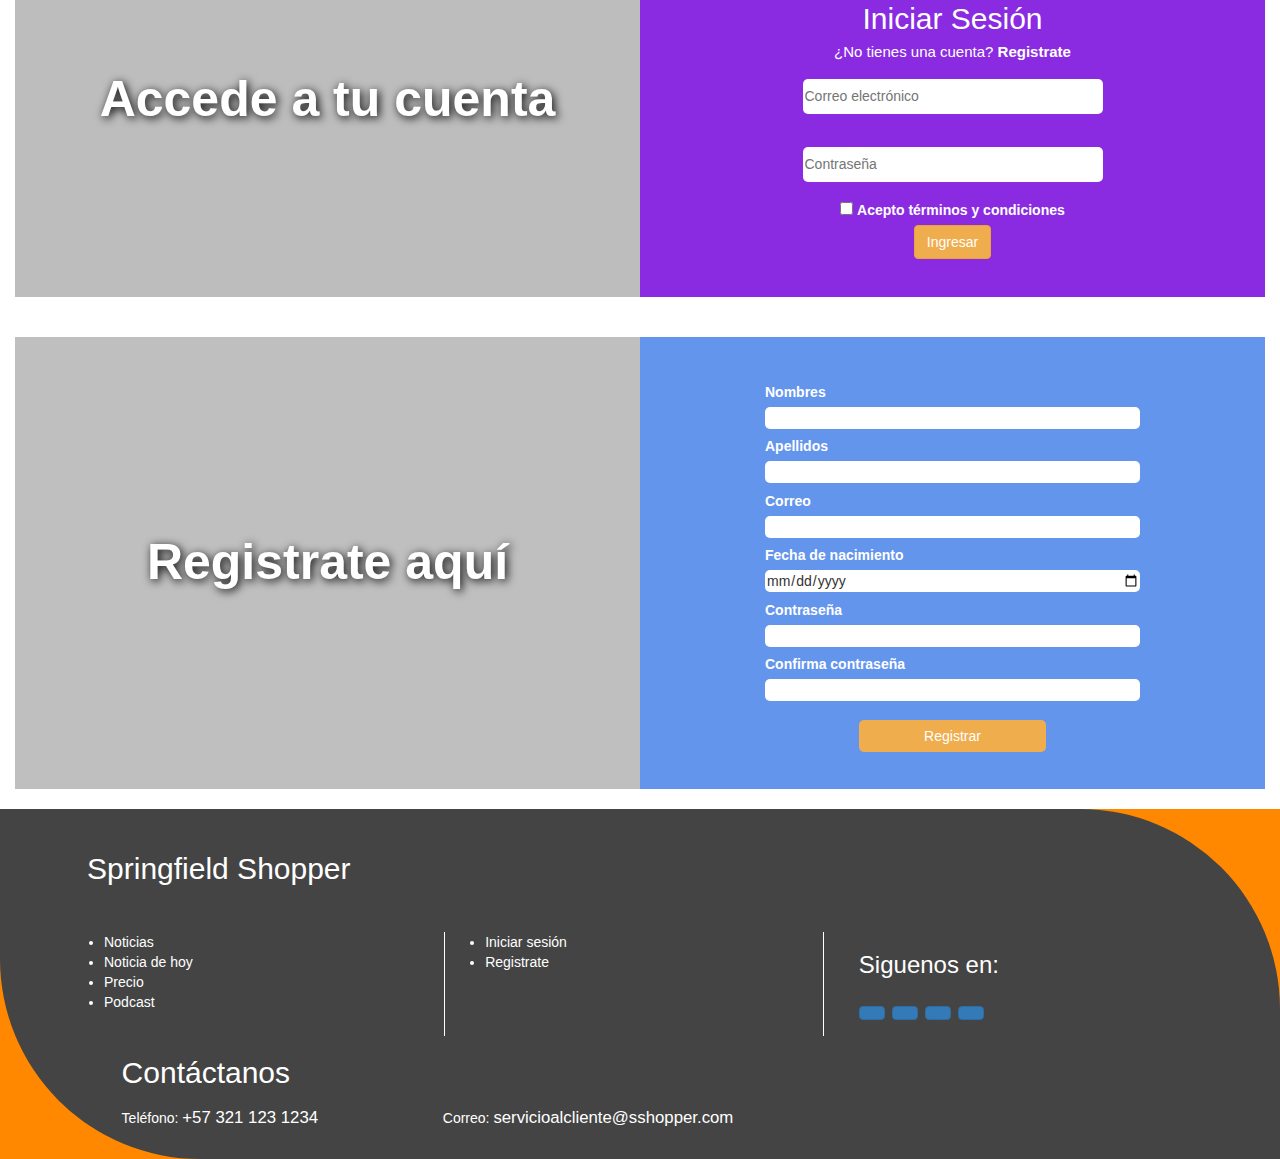
==== commit e0cbf2f6: "se añadio el seleccionador de fechas con js" ====
--- a/index.html
+++ b/index.html
@@ -1,5 +1,6 @@
 <!DOCTYPE html>
 <html lang="es">
+
 <head>
     <meta charset="UTF-8">
     <meta http-equiv="X-UA-Compatible" content="IE=edge">
@@ -36,7 +37,7 @@
                     </form>
                 </div>
             </nav>
-        
+
             <div class="titulo">
                 <span>Springfiel Shopper</span>
             </div>
@@ -59,7 +60,7 @@
                 </div>
             </div>
         </header>
-            <section id="inicio">
+        <section id="inicio">
             <div class="contenido">
                 <div class="textoInicial">
                     <h3>Portada de hoy</h3>
@@ -92,7 +93,7 @@
                                     eligendi
                                     accusamus modi ducimus ipsam quidem ipsa? Consequatur aut numquam rerum minima
                                     tempora
-                                    earum   
+                                    earum
                                     voluptas soluta, doloribus ex architecto.
                                 </p>
                             </div>
@@ -241,6 +242,83 @@
                     </tr>
                 </table>
             </div>
+            <div class="fechas">
+                <div class="textoFecha">
+                    <h2>Mira el periodico del día que quieras. Selecciona la fecha que desees ver:</h2>
+                </div>
+                <div class="inputF">
+                    <div class="inpt">
+                        <input type="date" class="inptFecha">
+                    </div>
+                    <div class="boton">
+                        <button id="buscar">Buscar</button>
+                    </div>
+                </div>
+            </div>
+            <div class="fondoModal">
+                <div class="modal">
+                    <div class="modalClose">
+                        <i class="fas fa-times" style="color: brown;"></i>
+                    </div>
+
+                    <div class="portadaFecha">
+                        <div class="encabezado">
+                            <div class="uno"><span>#1</span></div>
+                            <h2 class="tituloPortada">Springfiel Shopper</h2>
+                            <div class="miniParrafo">
+                                <p>
+                                    Lorem ipsum dolor sit amet consectetur adipisicing elit. Non mollitia ipsa dolorum
+                                    commodi
+                                    assumenda debitis
+                                </p>
+                            </div>
+                        </div>
+                        <hr>
+                        <div class="daily">
+                            <div><strong class="fechaPortada"></strong></div>
+                            <div class="precio"><strong>FREE</strong></div>
+                        </div>
+                        <hr>
+                        <div class="local"><strong class="tituloNoticia"></strong></div>
+                        <hr>
+                        <div class="textos">
+                            
+                            <div class="parrafo">
+                                <p>
+                                    Lorem, ipsum dolor sit amet consectetur adipisicing elit. Enim, atque! Impedit,
+                                    eligendi
+                                    accusamus modi ducimus ipsam quidem ipsa? Consequatur aut numquam rerum minima
+                                    tempora
+                                    earum
+                                    voluptas soluta, doloribus ex architecto.
+                                </p>
+                            </div>
+                            <div class="parrafo">
+                                <p>
+                                    Lorem, ipsum dolor sit amet consectetur adipisicing elit. Enim, atque! Impedit,
+                                    eligendi
+                                    accusamus modi ducimus ipsam quidem ipsa? Consequatur aut numquam rerum minima
+                                    tempora
+                                    earum
+                                    voluptas soluta, doloribus ex architecto.
+                                </p>
+                            </div>
+                            <div class="parrafo">
+                                <p>
+                                    Lorem, ipsum dolor sit amet consectetur adipisicing elit. Enim, atque! Impedit,
+                                    eligendi
+                                    accusamus modi ducimus ipsam quidem ipsa? Consequatur aut numquam rerum minima
+                                    tempora
+                                    earum
+                                    voluptas soluta, doloribus ex architecto.
+                                </p>
+                            </div>
+                            <div class="imagenPortada"></div>
+                        </div>
+                    </div>
+
+                </div>
+            </div>
             <div class="preciosSeccion">
                 <div class="oferta">
                     <span class="text-center">
@@ -261,8 +339,8 @@
                     <div class="titulo3Login">
                         <span>
                             ¿No tienes una cuenta? <a href="#"><strong>
-                                <a href="#registroSeccion" style="color:white">Registrate</a>
-                            </strong></a>
+                                    <a href="#registroSeccion" style="color:white">Registrate</a>
+                                </strong></a>
                         </span>
                     </div>
                     <form>
@@ -387,4 +465,5 @@
     <script src="botonesFooter.js"></script>
     <script src="app.js"></script>
 </body>
+
 </html>--- a/style.css
+++ b/style.css
@@ -215,20 +215,6 @@
    width: 100%;
 }
 
-@media screen and (max-width:440px){
-    .textos {
-        flex-wrap: wrap;
-    }
-    .imagen {
-        width: 100%;
-        order: 1;
-    }
-    .parrafo {
-        width: 30%;
-        order: 2;
-    }
-}
-
 .contenedor2 {
     display: flex;
     flex-wrap: wrap;
@@ -377,6 +363,128 @@
     margin-top: 5%;
     height: auto;
     flex-wrap: wrap;
+}
+
+.fechas {
+    background-color: rgb(231, 233, 90);
+    padding: 2%;
+    margin-top: 5%;
+}
+
+.inputF {
+    display: flex;
+    justify-content: center;
+    align-items: center;
+    width: 100%;
+    max-width: 500px;
+    flex-wrap: wrap;
+    height: auto;
+}
+
+.inpt {
+    width: 70%;
+}
+
+.inputF .boton {
+    width: 30%;
+}
+
+.inputF .boton #buscar{
+    margin-left: 20px;
+    height: 50px;
+    background-color: aquamarine;
+    border: none;
+    outline: none;
+    font-weight: bold;
+    padding: 2%;
+    border-radius: 5px;
+    width: 100px;
+}
+
+.inputF .boton #buscar:hover {
+    background-color: rgb(115, 235, 195);
+}
+
+.inptFecha {
+    width: 95%;
+    height: 50px;
+    font-size: larger;
+    outline: none;
+    border-radius: 5px;
+    border: none;
+    margin: 2%;
+    padding: 7px;
+}
+
+@media screen and (Max-width:560px){
+    .inpt, .inputF .boton {
+        width: 100%;
+        display: flex;
+        justify-content: center;
+    }
+    .inputF .boton .buscar{
+        margin-left: 0;
+    }
+}
+
+.fondoModal {
+    width: 100%;
+    height: 100%;
+    background-color: rgba(73, 73, 73, 0.39);
+    position: fixed;
+    top: 0;
+    left: 0;
+    z-index: 1000;
+    display: none;
+}
+
+.modal {
+    width: 100%;
+    max-width: 700px;
+    height: 100%;
+    border-radius: 10px;
+    background-color: white;
+    z-index: 1100;
+    display: block;
+    margin: auto;
+    overflow-y: scroll;
+    padding: 1%;
+}
+
+.modalClose {
+    top: 10px;
+    right: 10px;
+    position: absolute;
+    font-size: xx-large;
+    cursor: pointer;
+    z-index: 1110;
+}
+
+.portadaFecha {
+    width: auto;
+    height: 100%;
+}   
+
+.imagenPortada {
+    width: 50%;
+}
+
+.imagenPortada img {
+    width: 100%;
+}
+
+@media screen and (max-width:440px){
+    .textos {
+        flex-wrap: wrap;
+    }
+    .imagen, .imagenPortada {
+        width: 100%;
+        order: 1;
+    }
+    .parrafo {
+        width: 30%;
+        order: 2;
+    }
 }
 
 .tablaPrecios {
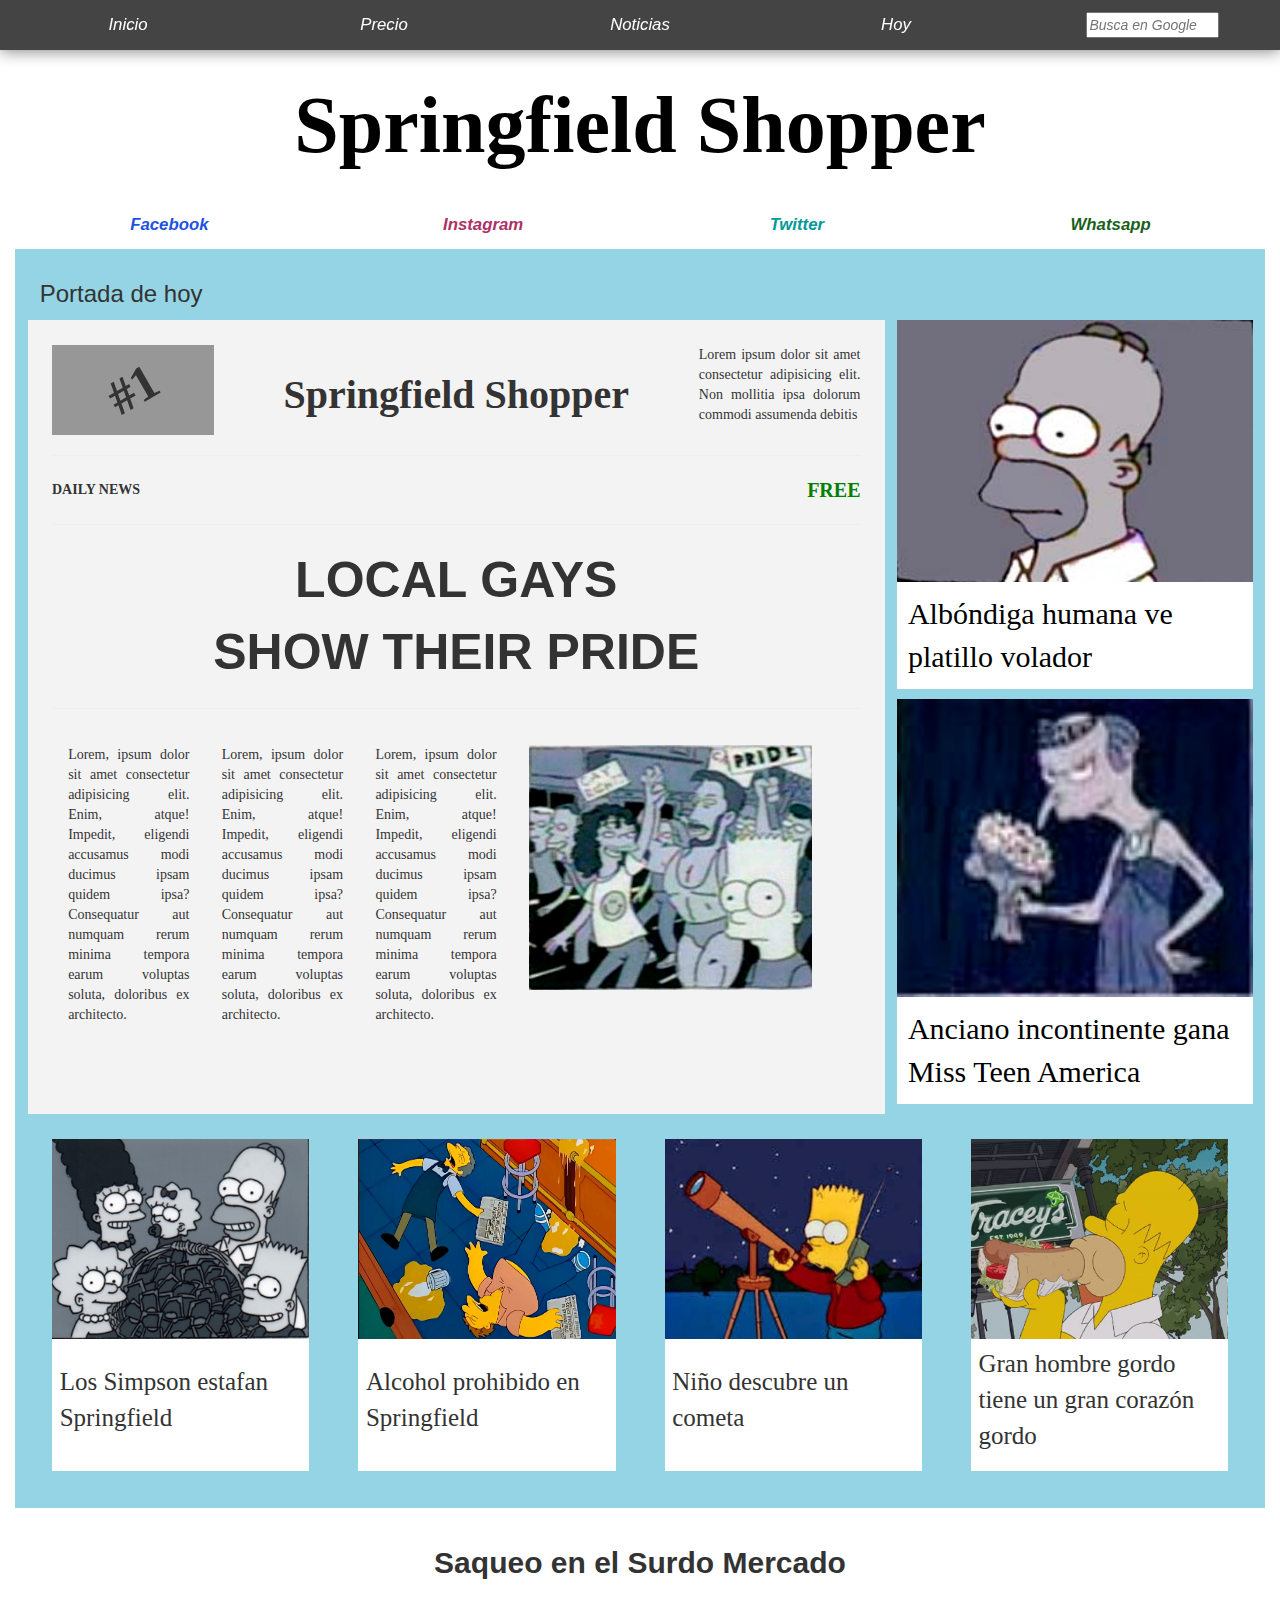
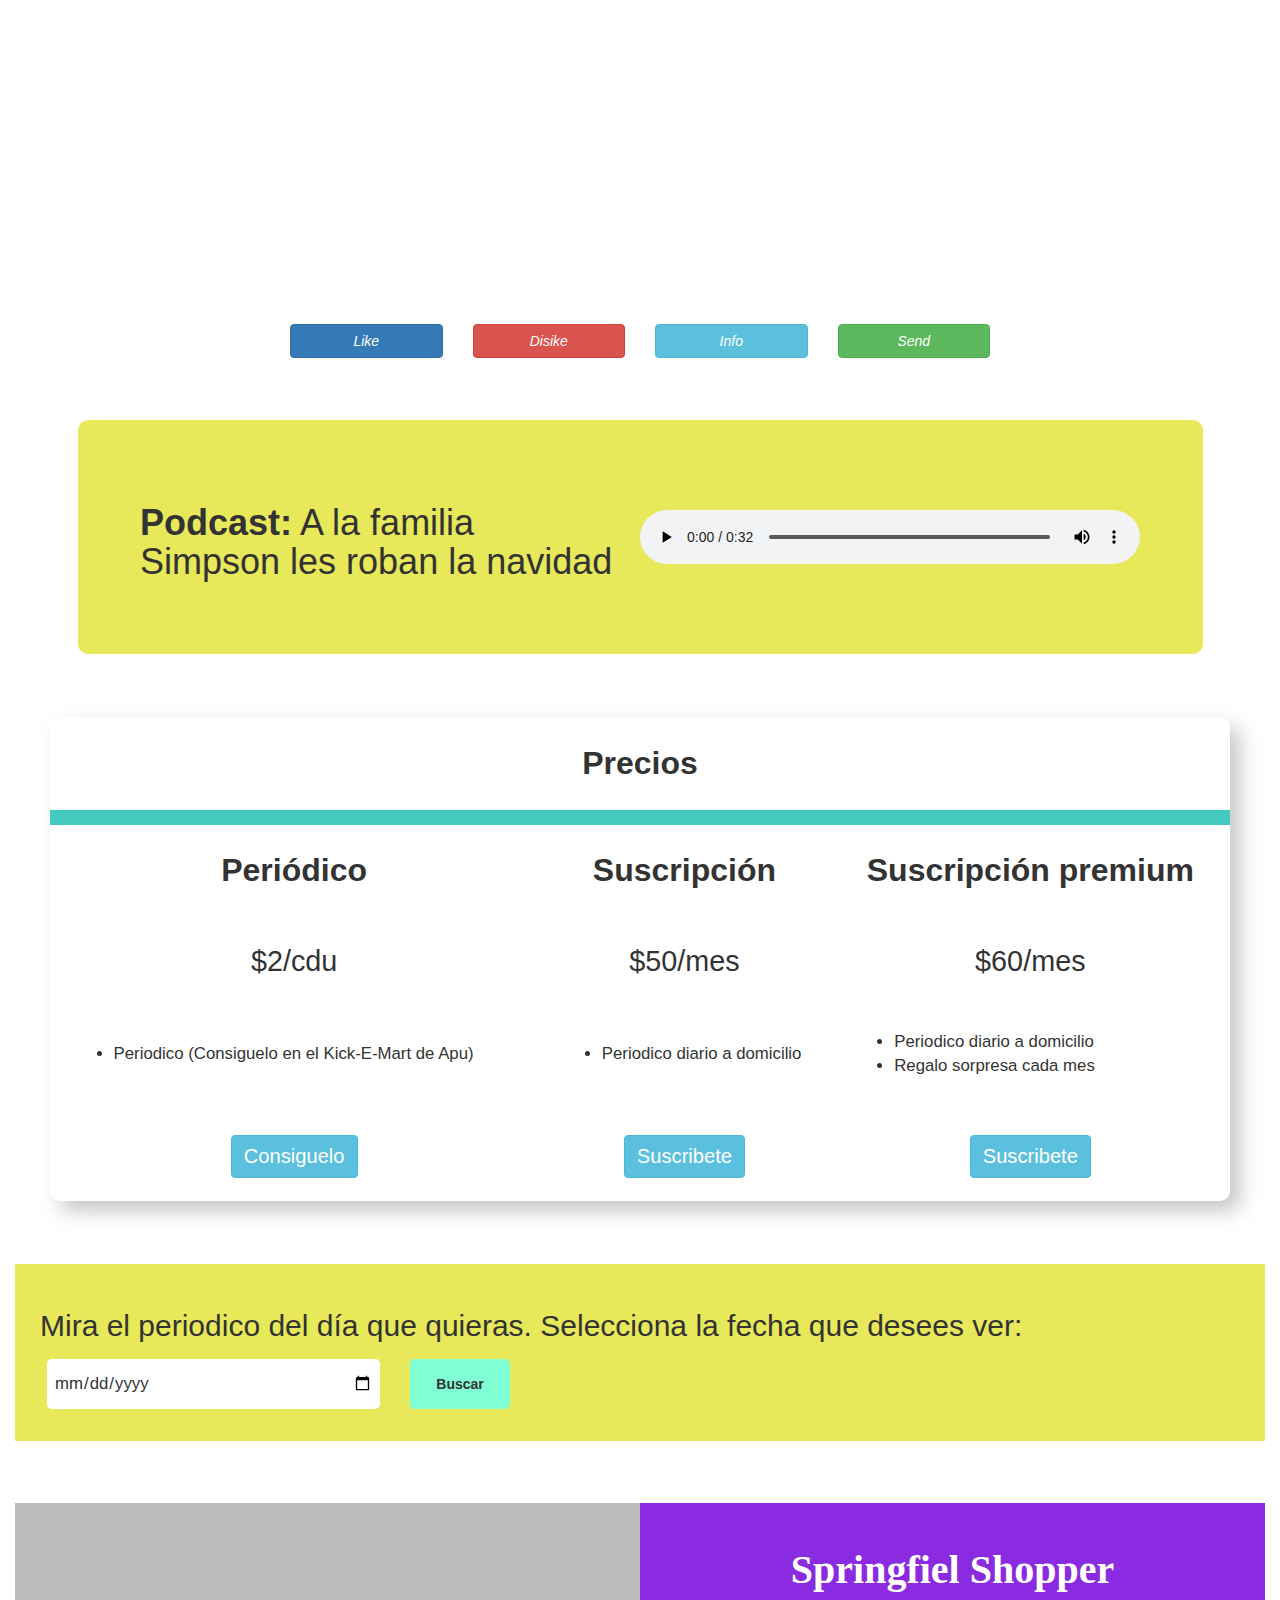
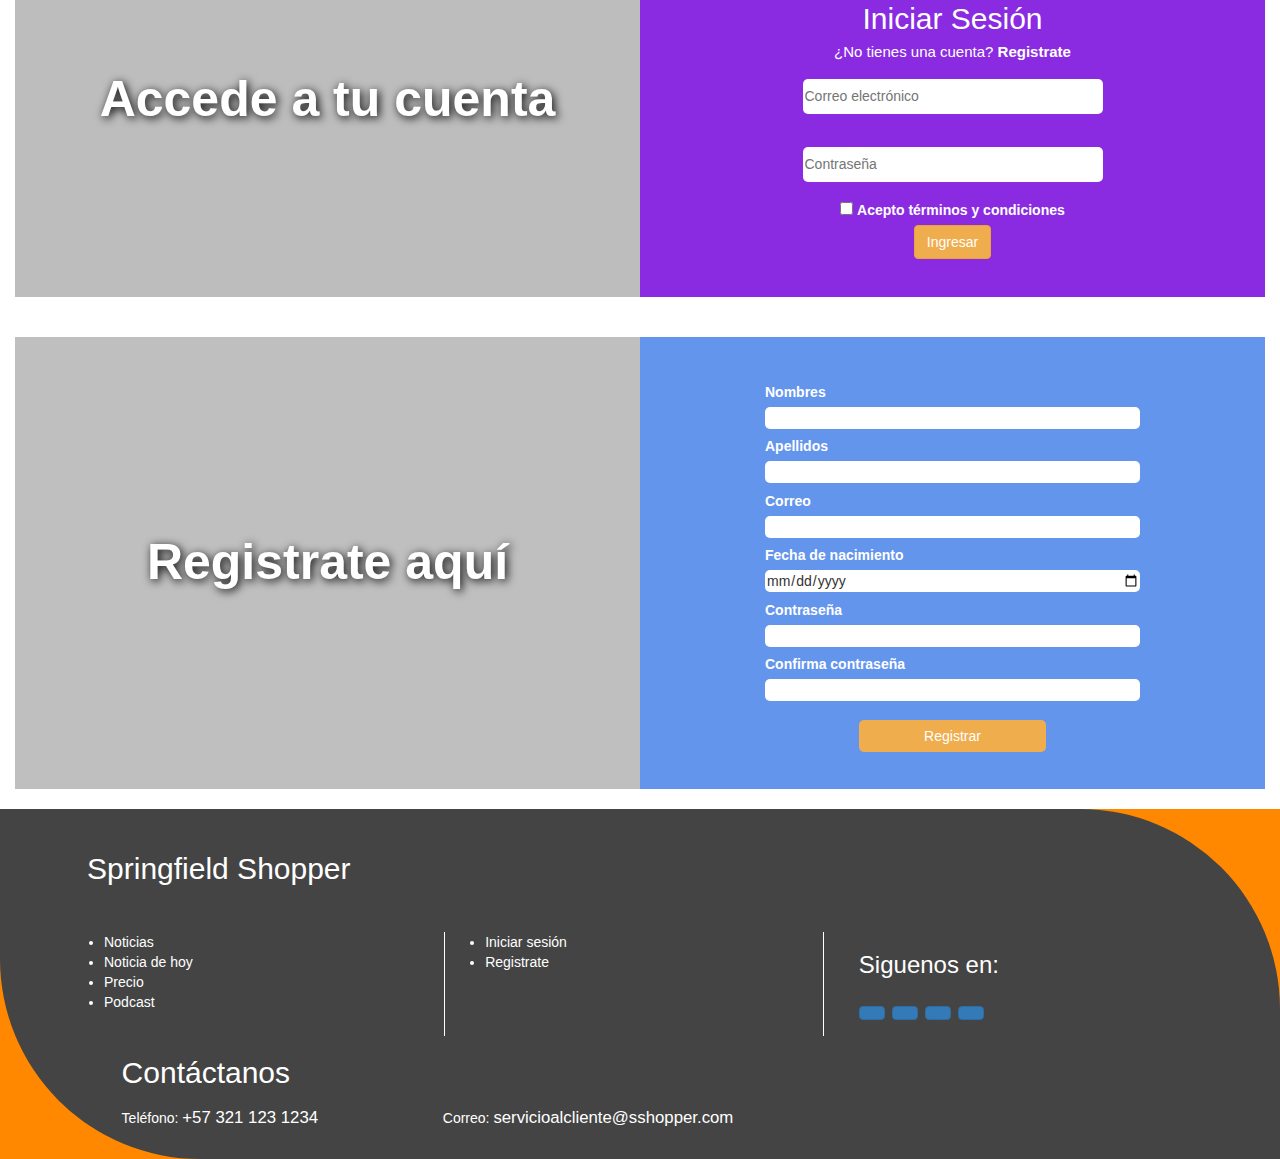
==== commit 755b882f: "Merge branch 'gh-pages'" ====
--- a/index.html
+++ b/index.html
@@ -11,7 +11,7 @@
     <link rel="stylesheet" href="https://use.fontawesome.com/releases/v5.8.1/css/all.css"
         integrity="sha384-50oBUHEmvpQ+1lW4y57PTFmhCaXp0ML5d60M1M7uH2+nqUivzIebhndOJK28anvf" crossorigin="anonymous">
     <link rel="stylesheet" href="style.css">
-    <title>Springfiel Shopper</title>
+    <title>Springfield Shopper</title>
 </head>
 
 <body>
@@ -39,7 +39,7 @@
             </nav>
 
             <div class="titulo">
-                <span>Springfiel Shopper</span>
+                <span>Springfield Shopper</span>
             </div>
             <div class="row redes">
                 <div class="col-md-3">
@@ -69,7 +69,7 @@
                     <article class="portada" id="articulo">
                         <div class="encabezado">
                             <div class="uno"><span>#1</span></div>
-                            <h2 class="tituloPortada">Springfiel Shopper</h2>
+                            <h2 class="tituloPortada">Springfield Shopper</h2>
                             <div class="miniParrafo">
                                 <p>
                                     Lorem ipsum dolor sit amet consectetur adipisicing elit. Non mollitia ipsa dolorum
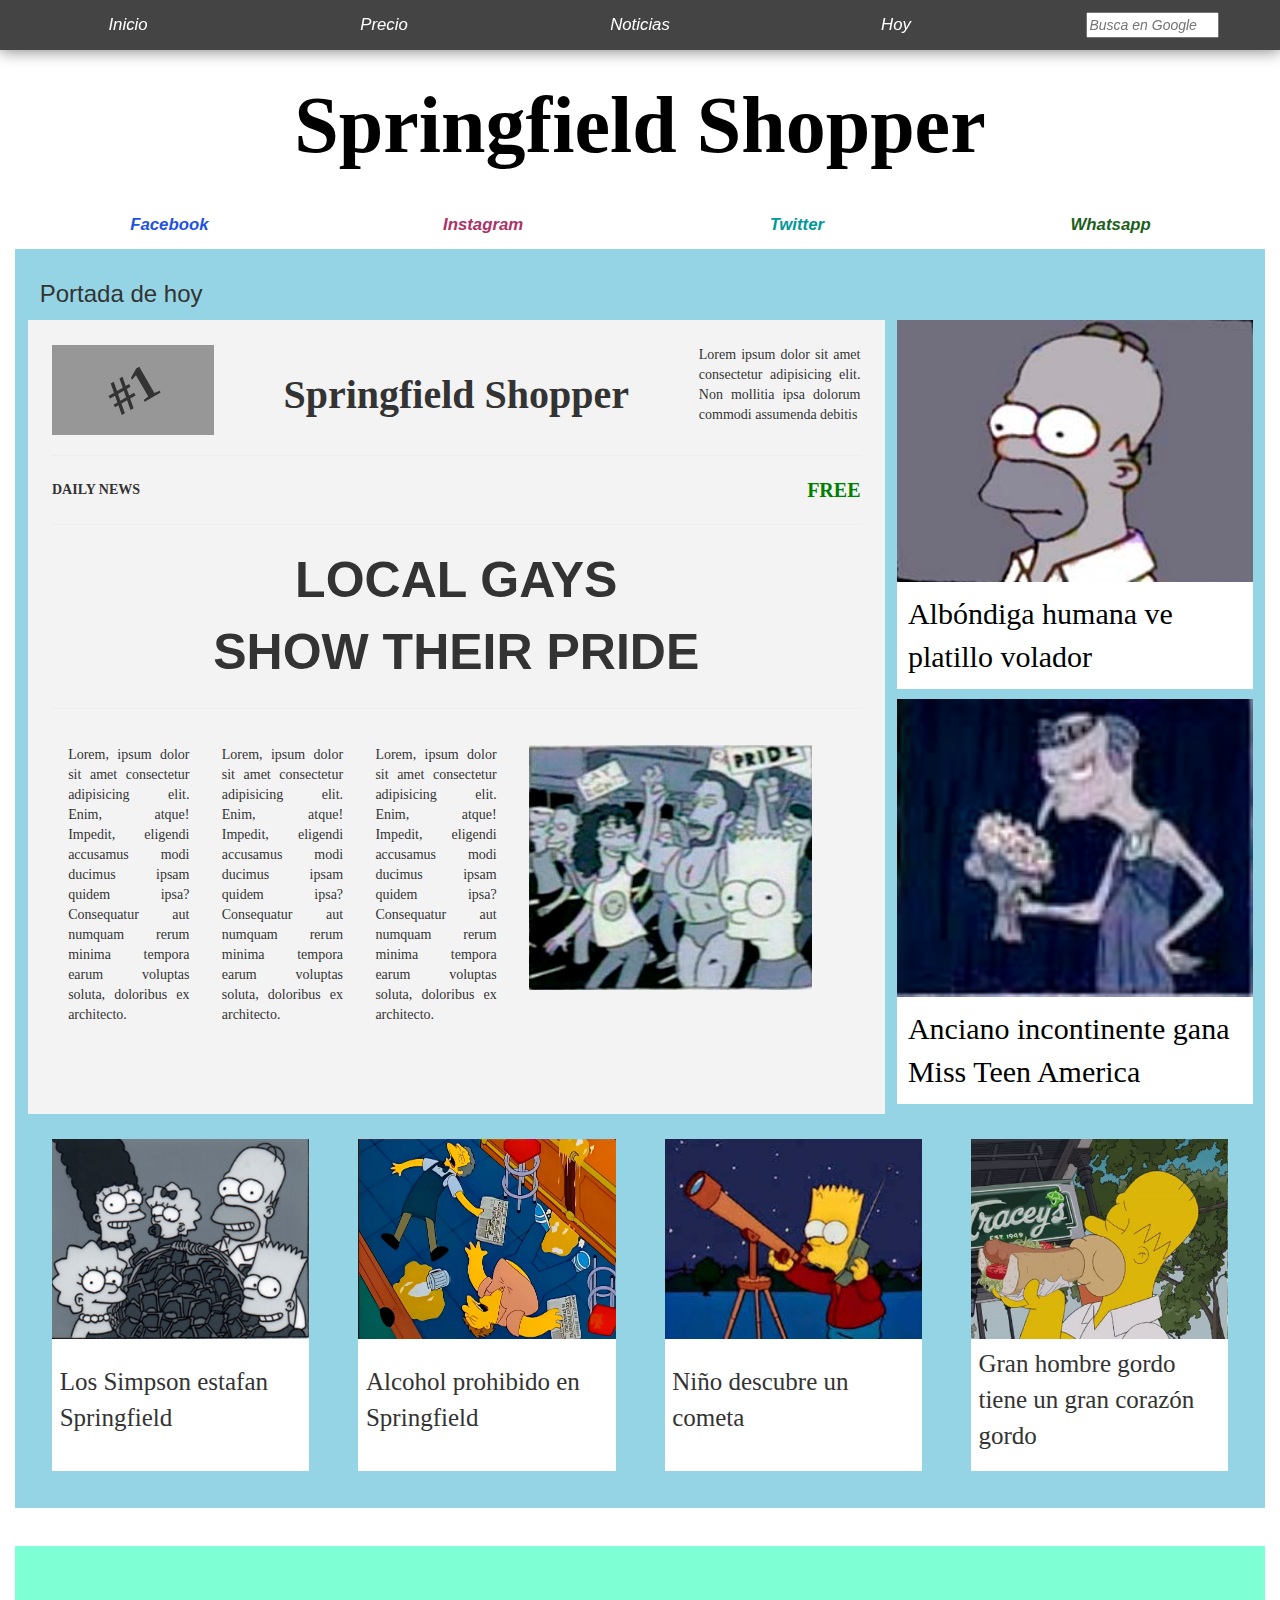
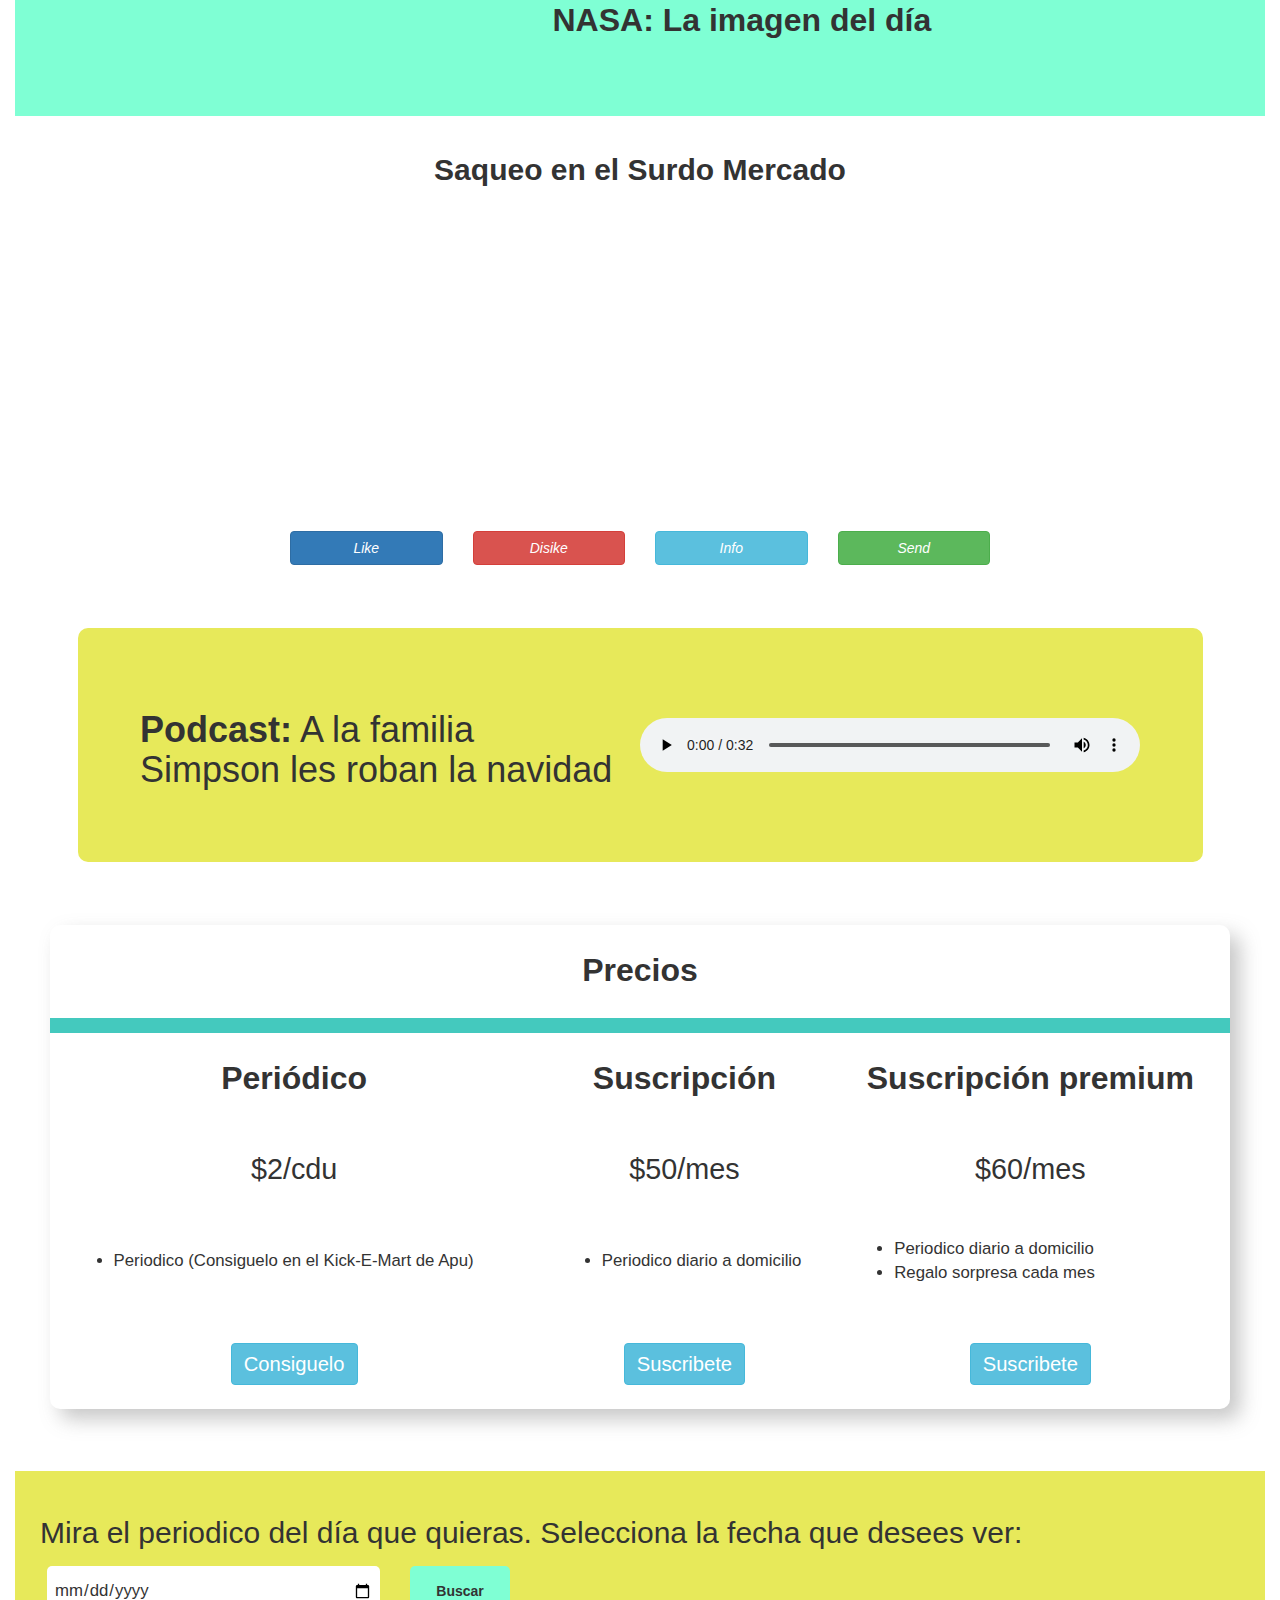
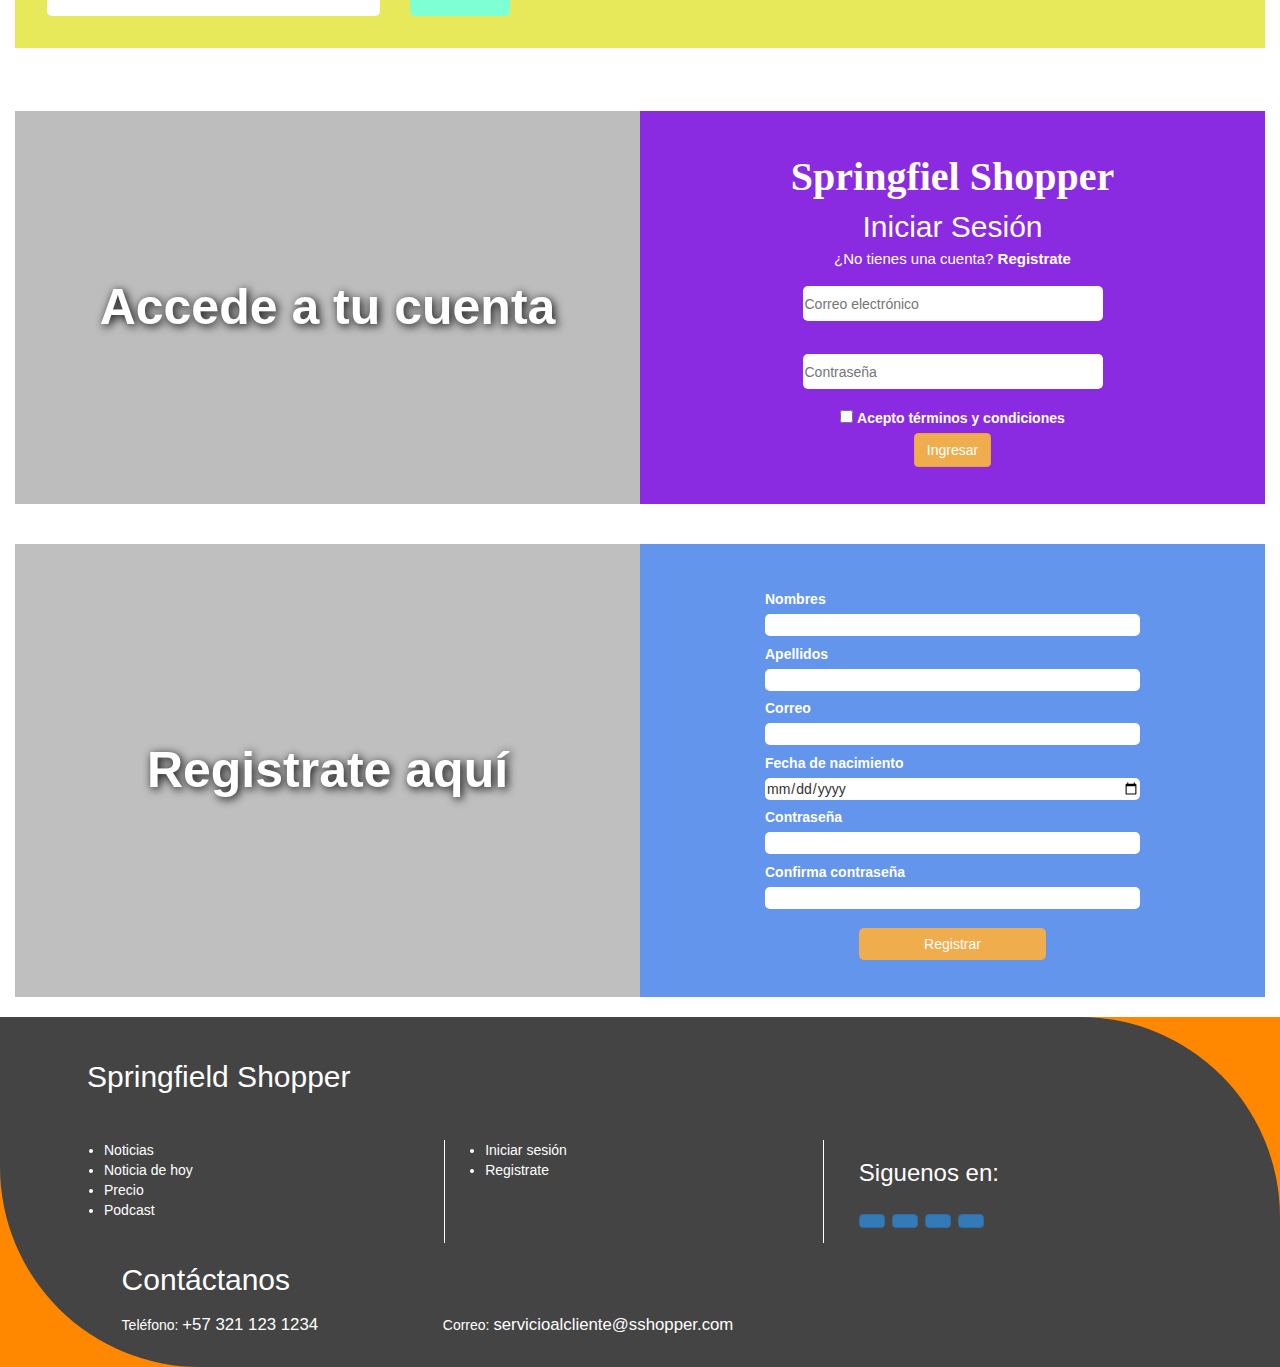
==== commit 11e5e21d: "conexion con API de la Nasa creada" ====
--- a/index.html
+++ b/index.html
@@ -1,5 +1,5 @@
 <!DOCTYPE html>
-<html lang="es">
+<html lang="en">
 
 <head>
     <meta charset="UTF-8">
@@ -154,6 +154,24 @@
                             <img class="img-responsive" src="img/homero-comiendo.jpg" alt="Borrachos sin alcohol">
                             <p>Gran hombre gordo tiene un gran corazón gordo</p>
                         </div>
+                    </div>
+                </div>
+            </div>
+            <div class="nasa">
+                <div class="nasa1">
+                    <div class="contenedorImg">
+                        <img class="imagenNasa">
+                    </div>
+                </div>
+                <div class="nasa2">
+                    <div class="tituloNasa">
+                        <h3>
+                            NASA: La imagen del día
+                        </h3>
+                    </div>
+                    <div class="fechaNasa"></div>
+                    <div class="textoNasa">
+                        <p class="explicacion"></p>
                     </div>
                 </div>
             </div>
@@ -282,7 +300,7 @@
                         <div class="local"><strong class="tituloNoticia"></strong></div>
                         <hr>
                         <div class="textos">
-                            
+
                             <div class="parrafo">
                                 <p>
                                     Lorem, ipsum dolor sit amet consectetur adipisicing elit. Enim, atque! Impedit,
@@ -338,26 +356,28 @@
                     </div>
                     <div class="titulo3Login">
                         <span>
-                            ¿No tienes una cuenta? <a href="#"><strong>
-                                    <a href="#registroSeccion" style="color:white">Registrate</a>
-                                </strong></a>
+                            ¿No tienes una cuenta? <strong>
+                                <a href="#registroSeccion" style="color:white">Registrate</a>
+                            </strong>
                         </span>
                     </div>
                     <form>
                         <div>
                             <i class="fas fa-envelope-square"></i>
-                            <input type="email" autocomplete="email" placeholder="Correo electrónico" required>
+                            <input class="mailLogin" type="email" autocomplete="email" placeholder="Correo electrónico"
+                                required>
                         </div>
                         <div>
                             <i class="fas fa-key"></i>
-                            <input type="password" autocomplete="current-password" placeholder="Contraseña" required>
+                            <input class="passwLogin" type="password" autocomplete="current-password"
+                                placeholder="Contraseña" required>
                         </div>
                         <div>
-                            <input type="checkbox" name="Terminos y condiciones" required>
+                            <input class="checkLogin" type="checkbox" name="Terminos y condiciones" required>
                             <label>Acepto términos y condiciones</label>
                         </div>
                         <div>
-                            <input class="btn btn-default btn-warning" type="submit" value="Ingresar">
+                            <input class="acceder btn btn-default btn-warning" type="submit" value="Ingresar">
                         </div>
                     </form>
                 </div>
@@ -371,19 +391,22 @@
                 <div class="registroDatos">
                     <form action="#">
                         <label>Nombres</label>
-                        <input type="text" autocomplete="name" required>
+                        <input class="nombreR" type="text" autocomplete="name" required>
                         <label>Apellidos</label>
-                        <input type="text" autocomplete="name" required>
+                        <input class="apellidoR" type="text" autocomplete="name" required>
                         <label>Correo</label>
-                        <input type="email" autocomplete="email" required>
+                        <input class="emailR" type="email" autocomplete="email" required>
                         <label>Fecha de nacimiento</label>
-                        <input type="date" required>
+                        <input class="fechaR" type="date" required>
                         <label>Contraseña</label>
-                        <input type="password" autocomplete="current-password" required>
+                        <input class="passR1" type="password" autocomplete="current-password" required>
                         <label>Confirma contraseña</label>
-                        <input type="password" autocomplete="current-password" required>
-                        <input class="btn btn-default btn-warning" type="submit" value="Registrar">
+                        <input class="passR2" type="password" autocomplete="current-password" required>
+                        <input class="registrarBtn btn btn-default btn-warning" type="submit" value="Registrar">
                     </form>
+                </div>
+                <div class="fondoVentana">
+                    <div class="ventanaRegistro"></div>
                 </div>
             </div>
         </section>
--- a/style.css
+++ b/style.css
@@ -307,6 +307,49 @@
     .noticiaDerecha p, .contenidoInferior .noticiaInferior p {
         font-size: 100%;
     }
+}
+
+.nasa {
+    width: 100%;
+    height: auto;
+    min-height: 100px;
+    background-color: aquamarine;
+    display: flex;
+    align-items: center;
+    margin-top: 3%;
+}
+
+.nasa1 {
+    width: 500px;
+}
+
+.nasa2 {
+    width: 55%;
+    display: flex;
+    flex-wrap: wrap;
+    padding: 3%;
+}
+
+.imagenNasa {
+    width: 100%;
+}
+
+.nasa2 .tituloNasa, .nasa2 .fechaNasa, .nasa2 .textoNasa {
+    width: 100%;
+    text-align: justify;
+}
+
+.tituloNasa h3 {
+    font-size: xx-large;
+    font-weight: bolder;
+}
+.fechaNasa span {
+    font-size: large;
+}
+
+.textoNasa {
+    margin-top: 20px;
+    font-size: large;
 }
 
 .tituloVideo {
@@ -673,6 +716,49 @@
     }
 }
 
+.fondoVentana {
+    position: fixed;
+    top: 0;
+    left: 0;
+    width: 100%;
+    height: 100%;
+    background-color: rgba(36, 36, 36, 0.527);
+    z-index: 1200;
+    align-items: center;
+    justify-content: center;
+    display: none;
+}
+
+.ventanaRegistro {
+    width: 100%;
+    max-width: 500px;
+    height: 500px;
+    background-color: white;
+    text-align: center;
+    display: flex;
+    flex-wrap: wrap;
+    align-items: center;
+    padding: 5%;
+    border-radius: 10px;
+}
+
+.ventanaRegistro div {
+    width: 100%;
+}
+
+.ventanaRegistro div button {
+    width: 200px;
+    height: 30px;
+    background-color: dodgerblue;
+    border-radius: 5px;
+    border: none;
+    color: white;
+}
+
+.ventanaRegistro div button:hover {
+    background-color: rgb(29, 128, 228);
+}
+
 footer {
     width: 100%;
     height: 350px;
